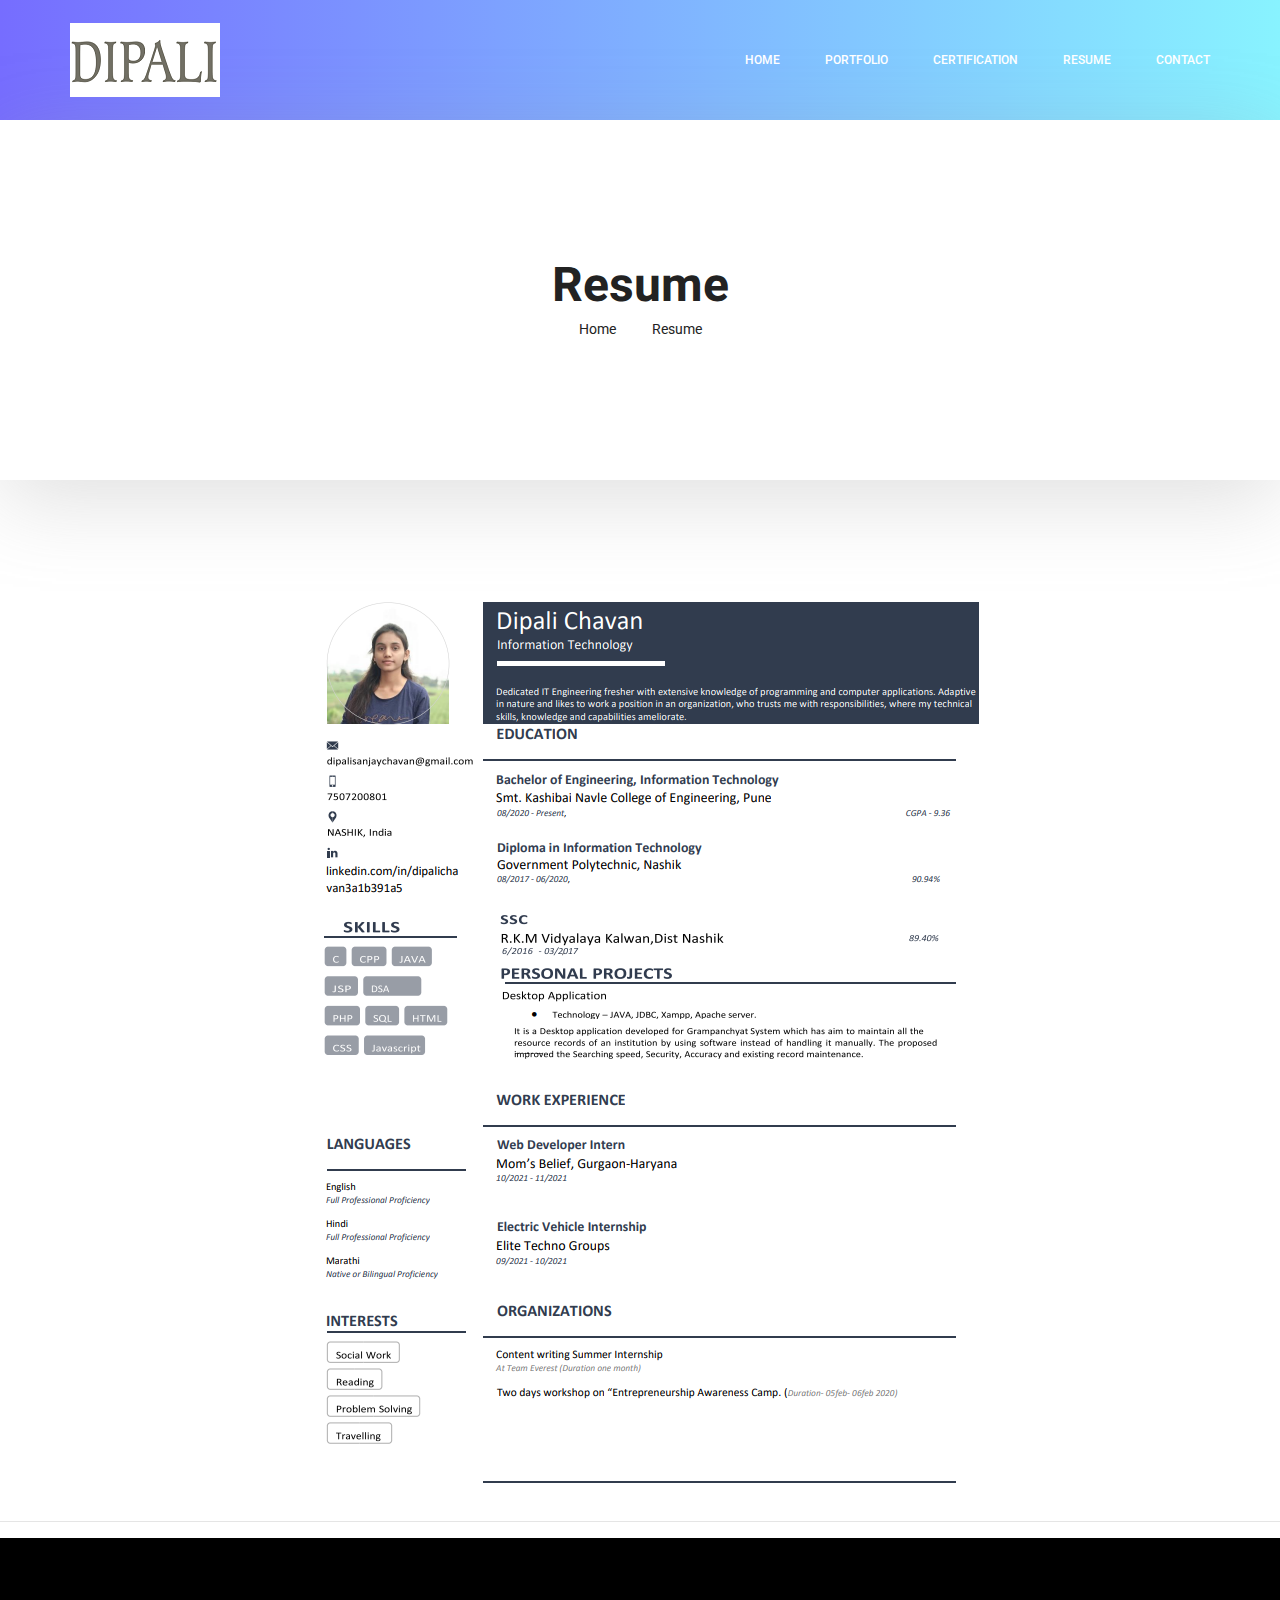
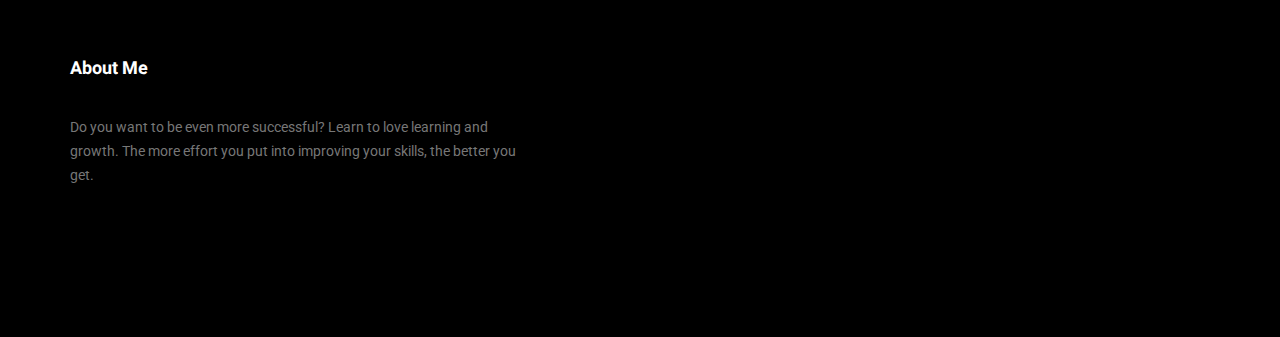
==== resume.html @ 12c566f1 "my personal website" ====
<!doctype html>
<html lang="en">
    <head>
        <!-- Required meta tags -->
        <meta charset="utf-8">
        <meta name="viewport" content="width=device-width, initial-scale=1, shrink-to-fit=no">
		<link rel="icon" href="img/logo1.png" type="image/png">
        <title>Hey, I'm Dipali</title>
        <!-- Bootstrap CSS -->
        <link rel="stylesheet" href="css/bootstrap.css">
        <link rel="stylesheet" href="vendors/linericon/style.css">
        <link rel="stylesheet" href="css/font-awesome.min.css">
        <link rel="stylesheet" href="vendors/owl-carousel/owl.carousel.min.css">
        <link rel="stylesheet" href="vendors/lightbox/simpleLightbox.css">
        <link rel="stylesheet" href="vendors/nice-select/css/nice-select.css">
        <link rel="stylesheet" href="vendors/animate-css/animate.css">
        <link rel="stylesheet" href="vendors/popup/magnific-popup.css">
        <link rel="stylesheet" href="vendors/flaticon/flaticon.css">
        <!-- main css -->
        <link rel="stylesheet" href="css/style.css">
        <link rel="stylesheet" href="css/responsive.css">
    </head>
    <body>
        
        <!--================Header Menu Area =================-->
        <header class="header_area">
            <div class="main_menu">
            	<nav class="navbar navbar-expand-lg navbar-light">
					<div class="container box_1620">
						<!-- Brand and toggle get grouped for better mobile display -->
						<a class="navbar-brand logo_h" href="index.html"><img src="img/logo1.png" alt=""></a>
						<button class="navbar-toggler" type="button" data-toggle="collapse" data-target="#navbarSupportedContent" aria-controls="navbarSupportedContent" aria-expanded="false" aria-label="Toggle navigation">
							<span class="icon-bar"></span>
							<span class="icon-bar"></span>
							<span class="icon-bar"></span>
						</button>
						<!-- Collect the nav links, forms, and other content for toggling -->
						<div class="collapse navbar-collapse offset" id="navbarSupportedContent">
							<ul class="nav navbar-nav menu_nav ml-auto">
								<li class="nav-item active"><a class="nav-link" href="index.html">Home</a></li> 
								<!-- <li class="nav-item"><a class="nav-link" href="about-us.html">About</a></li> 
								<li class="nav-item"><a class="nav-link" href="services.html">Services</a></li>  -->
								<li class="nav-item"><a class="nav-link" href="portfolio.html">Portfolio</a></li> 
								<li class="nav-item"><a class="nav-link" href="services.html">Certification</a></li>
								<li class="nav-item"><a class="nav-link" href="resume.html">Resume</a></li>
								<li class="nav-item"><a class="nav-link" href="contact.html">Contact</a></li>
							</ul>
						</div> 
					</div>
            	</nav>
            </div>
        </header>
        <!--================Header Menu Area =================-->
        
        <!--================Home Banner Area =================-->
        <section class="banner_area">
            <div class="box_1620">
				<div class="banner_inner d-flex align-items-center">
					<div class="container">
						<div class="banner_content text-center">
							<h2>Resume</h2>
							<div class="page_link">
								<a href="index.html">Home</a>
								<a href="services.html">Resume</a>
							</div>
						</div>
					</div>
				</div>
            </div>
          
            <br>
            <br>
        </section>

<center>

	<br>
	<br>
	                        
								<img src="img/z.png" alt=""><hr>
						</center>
						
        <!--================End Home Banner Area =================-->
        
        <!--================Feature Area =================-->
        
        
                <!--================Footer Area =================-->
				<footer class="footer_area p_120">
					<div class="container">
						<div class="row footer_inner">
							<div class="col-lg-5 col-sm-6">
								<aside class="f_widget ab_widget">
									<div class="f_title">
										<h3>About Me</h3>
									</div>
									<p>Do you want to be even more successful? Learn to love learning and growth. The more effort you put into improving your skills, the better you get.</p>
									
								</aside>
							</div>
							<div class="col-lg-5 col-sm-6">
								<!-- <aside class="f_widget news_widget">
									<div class="f_title">
										<h3>Newsletter</h3>
									</div>
									<p>Stay updated with our latest trends</p>
									<div id="mc_embed_signup">
										<form target="_blank" action="https://spondonit.us12.list-manage.com/subscribe/post?u=1462626880ade1ac87bd9c93a&amp;id=92a4423d01" method="get" class="subscribe_form relative">
											<div class="input-group d-flex flex-row">
												<input name="EMAIL" placeholder="Enter email address" onfocus="this.placeholder = ''" onblur="this.placeholder = 'Email Address '" required="" type="email">
												<button class="btn sub-btn"><span class="lnr lnr-arrow-right"></span></button>		
											</div>				
											<div class="mt-10 info"></div>
										</form>
									</div>
								</aside> -->
							</div>
							<div class="col-lg-2">
							</div>
								
						</div>
					</div>
				</div>
		
				</footer>
				<!--================End Footer Area =================-->
        
        
        
        
        <!-- Optional JavaScript -->
        <!-- jQuery first, then Popper.js, then Bootstrap JS -->
        <script src="js/jquery-3.3.1.min.js"></script>
        <script src="js/popper.js"></script>
        <script src="js/bootstrap.min.js"></script>
        <script src="js/stellar.js"></script>
        <script src="vendors/lightbox/simpleLightbox.min.js"></script>
        <script src="vendors/nice-select/js/jquery.nice-select.min.js"></script>
        <script src="vendors/isotope/imagesloaded.pkgd.min.js"></script>
        <script src="vendors/isotope/isotope.pkgd.min.js"></script>
        <script src="vendors/owl-carousel/owl.carousel.min.js"></script>
        <script src="vendors/popup/jquery.magnific-popup.min.js"></script>
        <script src="js/jquery.ajaxchimp.min.js"></script>
        <script src="vendors/counter-up/jquery.waypoints.min.js"></script>
        <script src="vendors/counter-up/jquery.counterup.min.js"></script>
        <script src="js/mail-script.js"></script>
        <script src="js/theme.js"></script>
    </body>
</html>
---- vendors/linericon/style.css ----
@font-face {
	font-family: 'Linearicons-Free';
	src:url('fonts/Linearicons-Free.eot?w118d');
	src:url('fonts/Linearicons-Free.eot?#iefixw118d') format('embedded-opentype'),
		url('fonts/Linearicons-Free.woff2?w118d') format('woff2'),
		url('fonts/Linearicons-Free.woff?w118d') format('woff'),
		url('fonts/Linearicons-Free.ttf?w118d') format('truetype'),
		url('fonts/Linearicons-Free.svg?w118d#Linearicons-Free') format('svg');
	font-weight: normal;
	font-style: normal;
}

.lnr {
	font-family: 'Linearicons-Free';
	speak: none;
	font-style: normal;
	font-weight: normal;
	font-variant: normal;
	text-transform: none;
	line-height: 1;

	/* Better Font Rendering =========== */
	-webkit-font-smoothing: antialiased;
	-moz-osx-font-smoothing: grayscale;
}

.lnr-home:before {
	content: "\e800";
}
.lnr-apartment:before {
	content: "\e801";
}
.lnr-pencil:before {
	content: "\e802";
}
.lnr-magic-wand:before {
	content: "\e803";
}
.lnr-drop:before {
	content: "\e804";
}
.lnr-lighter:before {
	content: "\e805";
}
.lnr-poop:before {
	content: "\e806";
}
.lnr-sun:before {
	content: "\e807";
}
.lnr-moon:before {
	content: "\e808";
}
.lnr-cloud:before {
	content: "\e809";
}
.lnr-cloud-upload:before {
	content: "\e80a";
}
.lnr-cloud-download:before {
	content: "\e80b";
}
.lnr-cloud-sync:before {
	content: "\e80c";
}
.lnr-cloud-check:before {
	content: "\e80d";
}
.lnr-database:before {
	content: "\e80e";
}
.lnr-lock:before {
	content: "\e80f";
}
.lnr-cog:before {
	content: "\e810";
}
.lnr-trash:before {
	content: "\e811";
}
.lnr-dice:before {
	content: "\e812";
}
.lnr-heart:before {
	content: "\e813";
}
.lnr-star:before {
	content: "\e814";
}
.lnr-star-half:before {
	content: "\e815";
}
.lnr-star-empty:before {
	content: "\e816";
}
.lnr-flag:before {
	content: "\e817";
}
.lnr-envelope:before {
	content: "\e818";
}
.lnr-paperclip:before {
	content: "\e819";
}
.lnr-inbox:before {
	content: "\e81a";
}
.lnr-eye:before {
	content: "\e81b";
}
.lnr-printer:before {
	content: "\e81c";
}
.lnr-file-empty:before {
	content: "\e81d";
}
.lnr-file-add:before {
	content: "\e81e";
}
.lnr-enter:before {
	content: "\e81f";
}
.lnr-exit:before {
	content: "\e820";
}
.lnr-graduation-hat:before {
	content: "\e821";
}
.lnr-license:before {
	content: "\e822";
}
.lnr-music-note:before {
	content: "\e823";
}
.lnr-film-play:before {
	content: "\e824";
}
.lnr-camera-video:before {
	content: "\e825";
}
.lnr-camera:before {
	content: "\e826";
}
.lnr-picture:before {
	content: "\e827";
}
.lnr-book:before {
	content: "\e828";
}
.lnr-bookmark:before {
	content: "\e829";
}
.lnr-user:before {
	content: "\e82a";
}
.lnr-users:before {
	content: "\e82b";
}
.lnr-shirt:before {
	content: "\e82c";
}
.lnr-store:before {
	content: "\e82d";
}
.lnr-cart:before {
	content: "\e82e";
}
.lnr-tag:before {
	content: "\e82f";
}
.lnr-phone-handset:before {
	content: "\e830";
}
.lnr-phone:before {
	content: "\e831";
}
.lnr-pushpin:before {
	content: "\e832";
}
.lnr-map-marker:before {
	content: "\e833";
}
.lnr-map:before {
	content: "\e834";
}
.lnr-location:before {
	content: "\e835";
}
.lnr-calendar-full:before {
	content: "\e836";
}
.lnr-keyboard:before {
	content: "\e837";
}
.lnr-spell-check:before {
	content: "\e838";
}
.lnr-screen:before {
	content: "\e839";
}
.lnr-smartphone:before {
	content: "\e83a";
}
.lnr-tablet:before {
	content: "\e83b";
}
.lnr-laptop:before {
	content: "\e83c";
}
.lnr-laptop-phone:before {
	content: "\e83d";
}
.lnr-power-switch:before {
	content: "\e83e";
}
.lnr-bubble:before {
	content: "\e83f";
}
.lnr-heart-pulse:before {
	content: "\e840";
}
.lnr-construction:before {
	content: "\e841";
}
.lnr-pie-chart:before {
	content: "\e842";
}
.lnr-chart-bars:before {
	content: "\e843";
}
.lnr-gift:before {
	content: "\e844";
}
.lnr-diamond:before {
	content: "\e845";
}
.lnr-linearicons:before {
	content: "\e846";
}
.lnr-dinner:before {
	content: "\e847";
}
.lnr-coffee-cup:before {
	content: "\e848";
}
.lnr-leaf:before {
	content: "\e849";
}
.lnr-paw:before {
	content: "\e84a";
}
.lnr-rocket:before {
	content: "\e84b";
}
.lnr-briefcase:before {
	content: "\e84c";
}
.lnr-bus:before {
	content: "\e84d";
}
.lnr-car:before {
	content: "\e84e";
}
.lnr-train:before {
	content: "\e84f";
}
.lnr-bicycle:before {
	content: "\e850";
}
.lnr-wheelchair:before {
	content: "\e851";
}
.lnr-select:before {
	content: "\e852";
}
.lnr-earth:before {
	content: "\e853";
}
.lnr-smile:before {
	content: "\e854";
}
.lnr-sad:before {
	content: "\e855";
}
.lnr-neutral:before {
	content: "\e856";
}
.lnr-mustache:before {
	content: "\e857";
}
.lnr-alarm:before {
	content: "\e858";
}
.lnr-bullhorn:before {
	content: "\e859";
}
.lnr-volume-high:before {
	content: "\e85a";
}
.lnr-volume-medium:before {
	content: "\e85b";
}
.lnr-volume-low:before {
	content: "\e85c";
}
.lnr-volume:before {
	content: "\e85d";
}
.lnr-mic:before {
	content: "\e85e";
}
.lnr-hourglass:before {
	content: "\e85f";
}
.lnr-undo:before {
	content: "\e860";
}
.lnr-redo:before {
	content: "\e861";
}
.lnr-sync:before {
	content: "\e862";
}
.lnr-history:before {
	content: "\e863";
}
.lnr-clock:before {
	content: "\e864";
}
.lnr-download:before {
	content: "\e865";
}
.lnr-upload:before {
	content: "\e866";
}
.lnr-enter-down:before {
	content: "\e867";
}
.lnr-exit-up:before {
	content: "\e868";
}
.lnr-bug:before {
	content: "\e869";
}
.lnr-code:before {
	content: "\e86a";
}
.lnr-link:before {
	content: "\e86b";
}
.lnr-unlink:before {
	content: "\e86c";
}
.lnr-thumbs-up:before {
	content: "\e86d";
}
.lnr-thumbs-down:before {
	content: "\e86e";
}
.lnr-magnifier:before {
	content: "\e86f";
}
.lnr-cross:before {
	content: "\e870";
}
.lnr-menu:before {
	content: "\e871";
}
.lnr-list:before {
	content: "\e872";
}
.lnr-chevron-up:before {
	content: "\e873";
}
.lnr-chevron-down:before {
	content: "\e874";
}
.lnr-chevron-left:before {
	content: "\e875";
}
.lnr-chevron-right:before {
	content: "\e876";
}
.lnr-arrow-up:before {
	content: "\e877";
}
.lnr-arrow-down:before {
	content: "\e878";
}
.lnr-arrow-left:before {
	content: "\e879";
}
.lnr-arrow-right:before {
	content: "\e87a";
}
.lnr-move:before {
	content: "\e87b";
}
.lnr-warning:before {
	content: "\e87c";
}
.lnr-question-circle:before {
	content: "\e87d";
}
.lnr-menu-circle:before {
	content: "\e87e";
}
.lnr-checkmark-circle:before {
	content: "\e87f";
}
.lnr-cross-circle:before {
	content: "\e880";
}
.lnr-plus-circle:before {
	content: "\e881";
}
.lnr-circle-minus:before {
	content: "\e882";
}
.lnr-arrow-up-circle:before {
	content: "\e883";
}
.lnr-arrow-down-circle:before {
	content: "\e884";
}
.lnr-arrow-left-circle:before {
	content: "\e885";
}
.lnr-arrow-right-circle:before {
	content: "\e886";
}
.lnr-chevron-up-circle:before {
	content: "\e887";
}
.lnr-chevron-down-circle:before {
	content: "\e888";
}
.lnr-chevron-left-circle:before {
	content: "\e889";
}
.lnr-chevron-right-circle:before {
	content: "\e88a";
}
.lnr-crop:before {
	content: "\e88b";
}
.lnr-frame-expand:before {
	content: "\e88c";
}
.lnr-frame-contract:before {
	content: "\e88d";
}
.lnr-layers:before {
	content: "\e88e";
}
.lnr-funnel:before {
	content: "\e88f";
}
.lnr-text-format:before {
	content: "\e890";
}
.lnr-text-format-remove:before {
	content: "\e891";
}
.lnr-text-size:before {
	content: "\e892";
}
.lnr-bold:before {
	content: "\e893";
}
.lnr-italic:before {
	content: "\e894";
}
.lnr-underline:before {
	content: "\e895";
}
.lnr-strikethrough:before {
	content: "\e896";
}
.lnr-highlight:before {
	content: "\e897";
}
.lnr-text-align-left:before {
	content: "\e898";
}
.lnr-text-align-center:before {
	content: "\e899";
}
.lnr-text-align-right:before {
	content: "\e89a";
}
.lnr-text-align-justify:before {
	content: "\e89b";
}
.lnr-line-spacing:before {
	content: "\e89c";
}
.lnr-indent-increase:before {
	content: "\e89d";
}
.lnr-indent-decrease:before {
	content: "\e89e";
}
.lnr-pilcrow:before {
	content: "\e89f";
}
.lnr-direction-ltr:before {
	content: "\e8a0";
}
.lnr-direction-rtl:before {
	content: "\e8a1";
}
.lnr-page-break:before {
	content: "\e8a2";
}
.lnr-sort-alpha-asc:before {
	content: "\e8a3";
}
.lnr-sort-amount-asc:before {
	content: "\e8a4";
}
.lnr-hand:before {
	content: "\e8a5";
}
.lnr-pointer-up:before {
	content: "\e8a6";
}
.lnr-pointer-right:before {
	content: "\e8a7";
}
.lnr-pointer-down:before {
	content: "\e8a8";
}
.lnr-pointer-left:before {
	content: "\e8a9";
}
---- vendors/lightbox/simpleLightbox.css ----
.slbOverlay, .slbWrapOuter, .slbWrap {
  position: fixed;
  top: 0;
  right: 0;
  bottom: 0;
  left: 0;
}

.slbOverlay {
  overflow: hidden;
  z-index: 2000;
  background-color: #000;
  opacity: 0.7;
  filter: alpha(opacity=70);
  -webkit-animation: slbOverlay 0.5s;
  -moz-animation: slbOverlay 0.5s;
  animation: slbOverlay 0.5s;
}

.slbWrapOuter {
  overflow-x: hidden;
  overflow-y: auto;
  z-index: 2010;
}

.slbWrap {
  position: absolute;
  text-align: center;
}

.slbWrap:before {
  content: "";
  display: inline-block;
  height: 100%;
  vertical-align: middle;
}

.slbContentOuter {
  display: inline-block;
  vertical-align: middle;
  margin: 0px auto;
  padding: 0 1em;
  box-sizing: border-box;
  z-index: 2020;
  text-align: left;
  max-width: 100%;
}

.slbContentEl .slbContentOuter {
  padding: 5em 1em;
}

.slbContent {
  position: relative;
}

.slbContentEl .slbContent {
  -webkit-animation: slbEnter 0.3s;
  -moz-animation: slbEnter 0.3s;
  animation: slbEnter 0.3s;
  background-color: #fff;
  box-shadow: 0 0.2em 1em rgba(0, 0, 0, 0.4);
}

.slbImageWrap {
  -webkit-animation: slbEnter 0.3s;
  -moz-animation: slbEnter 0.3s;
  animation: slbEnter 0.3s;
  position: relative;
}

.slbImageWrap:after {
  content: "";
  position: absolute;
  left: 0;
  right: 0;
  top: 5em;
  bottom: 5em;
  display: block;
  z-index: -1;
  box-shadow: 0 0.2em 1em rgba(0, 0, 0, 0.6);
  background-color: #FFF;
}

.slbImage {
  width: auto;
  max-width: 100%;
  height: auto;
  display: block;
  line-height: 0;
  box-sizing: border-box;
  padding: 5em 0;
  margin: 0 auto;
}

.slbCaption {
  display: inline-block;
  max-width: 100%;
  overflow: hidden;
  text-overflow: ellipsis;
  white-space: nowrap;
  word-wrap: normal;
  font-size: 1.4em;
  position: absolute;
  left: 0;
  right: 0;
  bottom: 0;
  padding: 0.71429em 0;
  color: #fff;
  color: rgba(255, 255, 255, 0.7);
  text-align: center;
}

.slbCloseBtn, .slbArrow {
  margin: 0;
  padding: 0;
  border: 0;
  cursor: pointer;
  background: none;
}

.slbCloseBtn::-moz-focus-inner, .slbArrow::-moz-focus-inner {
  padding: 0;
  border: 0;
}

.slbCloseBtn:hover, .slbArrow:hover {
  opacity: 0.5;
}

.slbCloseBtn:active, .slbArrow:active {
  opacity: 0.8;
}

.slbCloseBtn {
  -webkit-animation: slbEnter 0.3s;
  -moz-animation: slbEnter 0.3s;
  animation: slbEnter 0.3s;
  font-size: 3em;
  width: 1.66667em;
  height: 1.66667em;
  line-height: 1.66667em;
  position: absolute;
  right: -0.33333em;
  top: 0;
  color: #fff;
  color: rgba(255, 255, 255, 0.7);
  text-align: center;
    outline: none;
    box-shadow: none;
}

.slbLoading .slbCloseBtn {
  display: none;
}

.slbLoadingText {
  font-size: 1.4em;
  color: #fff;
  color: rgba(255, 255, 255, 0.9);
}

.slbArrows {
  position: fixed;
  top: 50%;
  left: 0;
  right: 0;
}

.slbLoading .slbArrows {
  display: none;
}

.slbArrow {
  position: absolute;
  top: 50%;
  margin-top: -5em;
  width: 5em;
  height: 10em;
  opacity: 0.7;
  text-indent: -999em;
  overflow: hidden;
    outline: none;
    box-shadow: none;
}

.slbArrow:before {
  content: "";
  position: absolute;
  top: 50%;
  left: 50%;
  margin: -0.8em 0 0 -0.8em;
  border: 0.8em solid transparent;
}

.slbArrow.next {
  right: 0;
}

.slbArrow.next:before {
  border-left-color: #fff;
}

.slbArrow.prev {
  left: 0;
}

.slbArrow.prev:before {
  border-right-color: #fff;
}

.slbIframeCont {
  width: 80em;
  height: 0;
  overflow: hidden;
  padding-top: 56.25%;
  margin: 5em 0;
}

.slbIframe {
  position: absolute;
  top: 0;
  left: 0;
  width: 100%;
  height: 100%;
  box-shadow: 0 0.2em 1em rgba(0, 0, 0, 0.6);
  background: #000;
}

@-webkit-keyframes slbOverlay {
  from {
    opacity: 0;
  }
  to {
    opacity: 0.7;
  }
}

@-moz-keyframes slbOverlay {
  from {
    opacity: 0;
  }
  to {
    opacity: 0.7;
  }
}

@keyframes slbOverlay {
  from {
    opacity: 0;
  }
  to {
    opacity: 0.7;
  }
}

@-webkit-keyframes slbEnter {
  from {
    opacity: 0;
    -webkit-transform: translate3d(0, -1em, 0);
  }
  to {
    opacity: 1;
    -webkit-transform: translate3d(0, 0, 0);
  }
}

@-moz-keyframes slbEnter {
  from {
    opacity: 0;
    -moz-transform: translate3d(0, -1em, 0);
  }
  to {
    opacity: 1;
    -moz-transform: translate3d(0, 0, 0);
  }
}

@keyframes slbEnter {
  from {
    opacity: 0;
    -webkit-transform: translate3d(0, -1em, 0);
    -moz-transform: translate3d(0, -1em, 0);
    -ms-transform: translate3d(0, -1em, 0);
    -o-transform: translate3d(0, -1em, 0);
    transform: translate3d(0, -1em, 0);
  }
  to {
    opacity: 1;
    -webkit-transform: translate3d(0, 0, 0);
    -moz-transform: translate3d(0, 0, 0);
    -ms-transform: translate3d(0, 0, 0);
    -o-transform: translate3d(0, 0, 0);
    transform: translate3d(0, 0, 0);
  }
}
---- vendors/nice-select/css/nice-select.css ----
.nice-select {
  -webkit-tap-highlight-color: transparent;
  background-color: #fff;
  border-radius: 5px;
  border: solid 1px #e8e8e8;
  box-sizing: border-box;
  clear: both;
  cursor: pointer;
  display: block;
  float: left;
  font-family: inherit;
  font-size: 14px;
  font-weight: normal;
  height: 42px;
  line-height: 40px;
  outline: none;
  padding-left: 18px;
  padding-right: 30px;
  position: relative;
  text-align: left !important;
  -webkit-transition: all 0.2s ease-in-out;
  transition: all 0.2s ease-in-out;
  -webkit-user-select: none;
     -moz-user-select: none;
      -ms-user-select: none;
          user-select: none;
  white-space: nowrap;
  width: auto; }
  .nice-select:hover {
    border-color: #dbdbdb; }
  .nice-select:active, .nice-select.open, .nice-select:focus {
    border-color: #999; }
  .nice-select:after {
    border-bottom: 2px solid #999;
    border-right: 2px solid #999;
    content: '';
    display: block;
    height: 5px;
    margin-top: -4px;
    pointer-events: none;
    position: absolute;
    right: 12px;
    top: 50%;
    -webkit-transform-origin: 66% 66%;
        -ms-transform-origin: 66% 66%;
            transform-origin: 66% 66%;
    -webkit-transform: rotate(45deg);
        -ms-transform: rotate(45deg);
            transform: rotate(45deg);
    -webkit-transition: all 0.15s ease-in-out;
    transition: all 0.15s ease-in-out;
    width: 5px; }
  .nice-select.open:after {
    -webkit-transform: rotate(-135deg);
        -ms-transform: rotate(-135deg);
            transform: rotate(-135deg); }
  .nice-select.open .list {
    opacity: 1;
    pointer-events: auto;
    -webkit-transform: scale(1) translateY(0);
        -ms-transform: scale(1) translateY(0);
            transform: scale(1) translateY(0); }
  .nice-select.disabled {
    border-color: #ededed;
    color: #999;
    pointer-events: none; }
    .nice-select.disabled:after {
      border-color: #cccccc; }
  .nice-select.wide {
    width: 100%; }
    .nice-select.wide .list {
      left: 0 !important;
      right: 0 !important; }
  .nice-select.right {
    float: right; }
    .nice-select.right .list {
      left: auto;
      right: 0; }
  .nice-select.small {
    font-size: 12px;
    height: 36px;
    line-height: 34px; }
    .nice-select.small:after {
      height: 4px;
      width: 4px; }
    .nice-select.small .option {
      line-height: 34px;
      min-height: 34px; }
  .nice-select .list {
    background-color: #fff;
    border-radius: 5px;
    box-shadow: 0 0 0 1px rgba(68, 68, 68, 0.11);
    box-sizing: border-box;
    margin-top: 4px;
    opacity: 0;
    overflow: hidden;
    padding: 0;
    pointer-events: none;
    position: absolute;
    top: 100%;
    left: 0;
    -webkit-transform-origin: 50% 0;
        -ms-transform-origin: 50% 0;
            transform-origin: 50% 0;
    -webkit-transform: scale(0.75) translateY(-21px);
        -ms-transform: scale(0.75) translateY(-21px);
            transform: scale(0.75) translateY(-21px);
    -webkit-transition: all 0.2s cubic-bezier(0.5, 0, 0, 1.25), opacity 0.15s ease-out;
    transition: all 0.2s cubic-bezier(0.5, 0, 0, 1.25), opacity 0.15s ease-out;
    z-index: 9; }
    .nice-select .list:hover .option:not(:hover) {
      background-color: transparent !important; }
  .nice-select .option {
    cursor: pointer;
    font-weight: 400;
    line-height: 40px;
    list-style: none;
    min-height: 40px;
    outline: none;
    padding-left: 18px;
    padding-right: 29px;
    text-align: left;
    -webkit-transition: all 0.2s;
    transition: all 0.2s; }
    .nice-select .option:hover, .nice-select .option.focus, .nice-select .option.selected.focus {
      background-color: #f6f6f6; }
    .nice-select .option.selected {
      font-weight: bold; }
    .nice-select .option.disabled {
      background-color: transparent;
      color: #999;
      cursor: default; }

.no-csspointerevents .nice-select .list {
  display: none; }

.no-csspointerevents .nice-select.open .list {
  display: block; }
---- vendors/flaticon/flaticon.css ----
/*
  	Flaticon icon font: Flaticon
  	Creation date: 26/06/2018 17:19
  	*/

@font-face {
  font-family: "Flaticon";
  src: url("./Flaticon.eot");
  src: url("./Flaticon.eot?#iefix") format("embedded-opentype"),
       url("./Flaticon.woff") format("woff"),
       url("./Flaticon.ttf") format("truetype"),
       url("./Flaticon.svg#Flaticon") format("svg");
  font-weight: normal;
  font-style: normal;
}

@media screen and (-webkit-min-device-pixel-ratio:0) {
  @font-face {
    font-family: "Flaticon";
    src: url("./Flaticon.svg#Flaticon") format("svg");
  }
}

[class^="flaticon-"]:before, [class*=" flaticon-"]:before,
[class^="flaticon-"]:after, [class*=" flaticon-"]:after {   
  font-family: Flaticon;
        font-size: 20px;
font-style: normal;
margin-left: 20px;
}

.flaticon-skyline:before { content: "\f100"; }
.flaticon-sketch:before { content: "\f101"; }
.flaticon-city:before { content: "\f102"; }
---- css/style.css ----
/*----------------------------------------------------
@File: Default Styles
@Author: Rocky Ahmed
@URL: http://wethemez.com
Author E-mail: rockybd1995@gmail.com

This file contains the styling for the actual theme, this
is the file you need to edit to change the look of the
theme.
---------------------------------------------------- */
/*=====================================================================
@Template Name: Builder Construction 
@Author: Rocky Ahmed
@Developed By: Rocky Ahmed
@Developer URL: http://rocky.wethemez.com
Author E-mail: rockybd1995@gmail.com

@Default Styles

Table of Content:
01/ Variables
02/ predefin
03/ header
04/ button
05/ banner
06/ breadcrumb
07/ about
08/ team
09/ project 
10/ price 
11/ team 
12/ blog 
13/ video  
14/ features  
15/ career  
16/ contact 
17/ footer

=====================================================================*/
/*----------------------------------------------------*/
/*font Variables*/
/*Color Variables*/
/*=================== fonts ====================*/
@import url("https://fonts.googleapis.com/css?family=Heebo:300,400,700,900|Roboto:300,400,500,700");
/*---------------------------------------------------- */
/*----------------------------------------------------*/
.list {
  list-style: none;
  margin: 0px;
  padding: 0px; }

a {
  text-decoration: none;
  transition: all 0.3s ease-in-out; }
  a:hover, a:focus {
    text-decoration: none;
    outline: none; }

.row.m0 {
  margin: 0px; }

body {
  line-height: 26px;
  font-size: 16px;
  font-family: "Roboto", sans-serif;
  font-weight: normal;
  color: #777777; }

h1, h2, h3, h4, h5, h6 {
  font-family: "Heebo", sans-serif;
  font-weight: bold; }

button:focus {
  outline: none;
  box-shadow: none; }

.p0 {
  padding-left: 0px;
  padding-right: 0px; }

.p_120 {
  padding-top: 120px;
  padding-bottom: 120px; }

.p_100 {
  padding-top: 100px;
  padding-bottom: 100px; }

.pad_top {
  padding-top: 120px; }

.pad_bt {
  padding-bottom: 120px; }

.mt-25 {
  margin-top: 25px; }

@media (min-width: 1200px) {
  .container {
    max-width: 1170px; } }

@media (min-width: 1620px) {
  .box_1620 {
    max-width: 1620px;
    margin: auto;
    width: 100%;
    padding-left: 0px;
    padding-right: 0px; } }
/* Main Title Area css
============================================================================================ */
.main_title {
  text-align: center;
  max-width: 670px;
  margin: 0px auto 75px; }
  .main_title h2 {
    font-family: "Heebo", sans-serif;
    font-size: 36px;
    color: #222222;
    margin-bottom: 15px;
    text-transform: uppercase; }
  .main_title p {
    font-size: 16px;
    font-family: "Roboto", sans-serif;
    font-weight: normal;
    line-height: 26px;
    color: #777777;
    margin-bottom: 0px; }

/* End Main Title Area css
============================================================================================ */
/*---------------------------------------------------- */
/*----------------------------------------------------*/
.header_area {
  position: absolute;
  width: 100%;
  top: 0;
  left: 0;
  z-index: 99;
  transition: background 0.4s, all 0.3s linear; }
  .header_area .navbar {
    background: transparent;
    padding: 0px;
    border: 0px;
    border-radius: 0px; }
    .header_area .navbar .nav .nav-item {
      margin-right: 45px; }
      .header_area .navbar .nav .nav-item .nav-link {
        font: 500 12px/120px "Roboto", sans-serif;
        text-transform: uppercase;
        color: #fff;
        padding: 0px;
        display: inline-block; }
        .header_area .navbar .nav .nav-item .nav-link:after {
          display: none; }
      .header_area .navbar .nav .nav-item:hover .nav-link, .header_area .navbar .nav .nav-item.active .nav-link {
        color: #fff; }
      .header_area .navbar .nav .nav-item.submenu {
        position: relative; }
        .header_area .navbar .nav .nav-item.submenu ul {
          border: none;
          padding: 0px;
          border-radius: 0px;
          box-shadow: none;
          margin: 0px;
          background: #fff;
          box-shadow: 0px 3px 16px 0px rgba(0, 0, 0, 0.1); }
          @media (min-width: 992px) {
            .header_area .navbar .nav .nav-item.submenu ul {
              position: absolute;
              top: 120%;
              left: 0px;
              min-width: 200px;
              text-align: left;
              opacity: 0;
              transition: all 300ms ease-in;
              visibility: hidden;
              display: block;
              border: none;
              padding: 0px;
              border-radius: 0px; } }
          .header_area .navbar .nav .nav-item.submenu ul:before {
            content: "";
            width: 0;
            height: 0;
            border-style: solid;
            border-width: 10px 10px 0 10px;
            border-color: #eeeeee transparent transparent transparent;
            position: absolute;
            right: 24px;
            top: 45px;
            z-index: 3;
            opacity: 0;
            transition: all 400ms linear; }
          .header_area .navbar .nav .nav-item.submenu ul .nav-item {
            display: block;
            float: none;
            margin-right: 0px;
            border-bottom: 1px solid #ededed;
            margin-left: 0px;
            transition: all 0.4s linear; }
            .header_area .navbar .nav .nav-item.submenu ul .nav-item .nav-link {
              line-height: 45px;
              color: #222222;
              padding: 0px 30px;
              transition: all 150ms linear;
              display: block;
              margin-right: 0px; }
            .header_area .navbar .nav .nav-item.submenu ul .nav-item:last-child {
              border-bottom: none; }
            .header_area .navbar .nav .nav-item.submenu ul .nav-item:hover .nav-link {
              background: #766dff;
              color: #fff; }
        @media (min-width: 992px) {
          .header_area .navbar .nav .nav-item.submenu:hover ul {
            visibility: visible;
            opacity: 1;
            top: 100%; } }
        .header_area .navbar .nav .nav-item.submenu:hover ul .nav-item {
          margin-top: 0px; }
      .header_area .navbar .nav .nav-item:last-child {
        margin-right: 0px; }
    .header_area .navbar .search {
      font-size: 12px;
      line-height: 60px;
      display: inline-block;
      color: #222222;
      margin-left: 80px; }
      .header_area .navbar .search i {
        font-weight: 600; }
  .header_area.navbar_fixed .main_menu {
    position: fixed;
    width: 100%;
    top: -70px;
    left: 0;
    right: 0;
    background: #000;
    transform: translateY(70px);
    transition: transform 500ms ease, background 500ms ease;
    -webkit-transition: transform 500ms ease, background 500ms ease;
    box-shadow: 0px 3px 16px 0px rgba(0, 0, 0, 0.1); }
    .header_area.navbar_fixed .main_menu .navbar .nav .nav-item .nav-link {
      line-height: 70px; }

.top_menu {
  background: #f9f9ff; }
  .top_menu .header_social li {
    display: inline-block;
    margin-right: 15px; }
    .top_menu .header_social li a {
      font-size: 14px;
      color: #777777;
      display: inline-block;
      line-height: 42px;
      transition: all 300ms linear 0s; }
    .top_menu .header_social li:last-child {
      margin-right: 0px; }
    .top_menu .header_social li:hover a {
      color: #766dff; }
  .top_menu .dn_btn {
    line-height: 42px;
    display: inline-block;
    font-size: 12px;
    margin-right: 30px;
    font-family: "Roboto", sans-serif;
    font-weight: normal;
    color: #777777;
    transition: all 300ms linear 0s; }
    .top_menu .dn_btn:hover {
      color: #766dff; }
    .top_menu .dn_btn:last-child {
      margin-right: 0px; }
  .top_menu .lan_pack {
    height: 30px;
    border: 1px solid #eeeeee;
    border-radius: 3px;
    line-height: 28px;
    font-size: 12px;
    font-family: "Roboto", sans-serif;
    font-weight: 500;
    padding-left: 19px;
    padding-right: 36px;
    color: #777777;
    background: #f9f9ff;
    margin-right: 5px;
    margin-top: 8px; }
    .top_menu .lan_pack .current {
      color: #777777; }
    .top_menu .lan_pack:after {
      content: "\f0d7";
      border: none !important;
      font: normal normal normal 12px/1 FontAwesome;
      transform: rotate(0deg);
      height: auto;
      margin-top: -6px;
      right: 20px; }

/*---------------------------------------------------- */
/*----------------------------------------------------*/
/* Home Banner Area css
============================================================================================ */
.home_banner_area {
  position: relative;
  z-index: 1;
  background-image: -moz-linear-gradient(0deg, #766dff 0%, #88f3ff 100%);
  background-image: -webkit-linear-gradient(0deg, #766dff 0%, #88f3ff 100%);
  background-image: -ms-linear-gradient(0deg, #766dff 0%, #88f3ff 100%);
  margin-bottom: 200px; }
  .home_banner_area .box_1620 {
    min-height: 700px;
    border-radius: 12px;
    position: relative;
    bottom: -200px;
    background: #fff;
    padding: 30px;
    box-shadow: 0px 20px 80px 0px rgba(153, 153, 153, 0.3); }
  .home_banner_area .banner_inner {
    position: relative;
    width: 100%;
    min-height: 700px;
    display: flex; }
    .home_banner_area .banner_inner .banner_content {
      color: #222222;
      vertical-align: middle;
      align-self: center;
      text-align: left; }
      .home_banner_area .banner_inner .banner_content .media .d-flex {
        padding-right: 125px; }
      .home_banner_area .banner_inner .banner_content .media .media-body {
        vertical-align: middle;
        align-self: center; }

.blog_banner {
  min-height: 780px;
  position: relative;
  z-index: 1;
  overflow: hidden;
  margin-bottom: 0px; }
  .blog_banner .banner_inner {
    background: #04091e;
    position: relative;
    overflow: hidden;
    width: 100%;
    min-height: 780px;
    z-index: 1; }
    .blog_banner .banner_inner .overlay {
      background: url(../img/banner/banner-2.jpg) no-repeat scroll center center;
      opacity: .5;
      height: 125%;
      position: absolute;
      left: 0px;
      top: 0px;
      width: 100%;
      z-index: -1; }
    .blog_banner .banner_inner .blog_b_text {
      max-width: 700px;
      margin: auto;
      color: #fff; }
      .blog_banner .banner_inner .blog_b_text h2 {
        font-size: 60px;
        font-weight: bold;
        font-family: "Heebo", sans-serif;
        line-height: 66px;
        margin-bottom: 15px;
        text-transform: uppercase; }
      .blog_banner .banner_inner .blog_b_text p {
        font-size: 16px;
        margin-bottom: 35px; }
      .blog_banner .banner_inner .blog_b_text .white_bg_btn {
        line-height: 42px;
        padding: 0px 45px;
        border-radius: 5px; }

.banner_box {
  max-width: 1620px;
  margin: auto; }

.banner_area {
  position: relative;
  z-index: 1;
  min-height: 350px;
  background-image: -moz-linear-gradient(0deg, #766dff 0%, #88f3ff 100%);
  background-image: -webkit-linear-gradient(0deg, #766dff 0%, #88f3ff 100%);
  background-image: -ms-linear-gradient(0deg, #766dff 0%, #88f3ff 100%);
  margin-bottom: 120px; }
  .banner_area .box_1620 {
    background: #fff;
    min-height: 360px;
    border-radius: 12px;
    position: relative;
    bottom: -120px;
    box-shadow: 0px 20px 80px 0px rgba(153, 153, 153, 0.3); }
  .banner_area .banner_inner {
    position: relative;
    overflow: hidden;
    width: 100%;
    min-height: 360px;
    z-index: 1; }
    .banner_area .banner_inner .banner_content h2 {
      color: #222222;
      font-size: 48px;
      font-family: "Heebo", sans-serif;
      margin-bottom: 0px;
      font-weight: bold; }
    .banner_area .banner_inner .banner_content .page_link a {
      font-size: 14px;
      color: #222222;
      font-family: "Roboto", sans-serif;
      margin-right: 32px;
      position: relative; }
      .banner_area .banner_inner .banner_content .page_link a:before {
        content: "\e87a";
        font-family: 'Linearicons-Free';
        position: absolute;
        right: -25px;
        top: 50%;
        transform: translateY(-50%); }
      .banner_area .banner_inner .banner_content .page_link a:last-child {
        margin-right: 0px; }
        .banner_area .banner_inner .banner_content .page_link a:last-child:before {
          display: none; }
      .banner_area .banner_inner .banner_content .page_link a:hover {
        color: #766dff; }

/* End Home Banner Area css
============================================================================================ */
/*---------------------------------------------------- */
/*----------------------------------------------------*/
/* Latest Blog Area css
============================================================================================ */
.latest_blog_inner {
  margin-bottom: -30px; }

.l_blog_item {
  margin-bottom: 30px; }
  .l_blog_item .date {
    font-size: 13px;
    font-family: "Roboto", sans-serif;
    font-weight: normal;
    color: #777777;
    margin-top: 20px;
    display: block;
    margin-bottom: 15px; }
  .l_blog_item h4 {
    font-size: 18px;
    line-height: 24px;
    color: #222222;
    border-bottom: 1px solid #eeeeee;
    padding-bottom: 20px;
    margin-bottom: 20px;
    transition: all 300ms linear 0s; }
  .l_blog_item p {
    margin-bottom: 0px; }
  .l_blog_item:hover h4 {
    color: #766dff; }

/* End Latest Blog Area css
============================================================================================ */
/*================= latest_blog_area css =============*/
.single-recent-blog-post {
  margin-bottom: 30px; }
  .single-recent-blog-post .thumb {
    overflow: hidden; }
    .single-recent-blog-post .thumb img {
      transition: all 0.7s linear; }
  .single-recent-blog-post .details {
    padding-top: 30px; }
    .single-recent-blog-post .details .sec_h4 {
      line-height: 24px;
      padding: 10px 0px 13px;
      transition: all 0.3s linear; }
      .single-recent-blog-post .details .sec_h4:hover {
        color: #777777; }
  .single-recent-blog-post .date {
    font-size: 14px;
    line-height: 24px;
    font-weight: 400; }
  .single-recent-blog-post:hover img {
    transform: scale(1.23) rotate(10deg); }

.tags .tag_btn {
  font-size: 12px;
  font-weight: 500;
  line-height: 20px;
  border: 1px solid #eeeeee;
  display: inline-block;
  padding: 1px 18px;
  text-align: center;
  color: #222222; }
  .tags .tag_btn:before {
    background: #766dff; }
  .tags .tag_btn + .tag_btn {
    margin-left: 2px; }

/*========= blog_categorie_area css ===========*/
.blog_categorie_area {
  padding-top: 80px;
  padding-bottom: 80px; }

.categories_post {
  position: relative;
  text-align: center;
  cursor: pointer; }
  .categories_post img {
    max-width: 100%; }
  .categories_post .categories_details {
    position: absolute;
    top: 20px;
    left: 20px;
    right: 20px;
    bottom: 20px;
    background: rgba(34, 34, 34, 0.8);
    color: #fff;
    transition: all 0.3s linear;
    display: flex;
    align-items: center;
    justify-content: center; }
    .categories_post .categories_details h5 {
      margin-bottom: 0px;
      font-size: 18px;
      line-height: 26px;
      text-transform: uppercase;
      color: #fff;
      position: relative; }
    .categories_post .categories_details p {
      font-weight: 300;
      font-size: 14px;
      line-height: 26px;
      margin-bottom: 0px; }
    .categories_post .categories_details .border_line {
      margin: 10px 0px;
      background: #fff;
      width: 100%;
      height: 1px; }
  .categories_post:hover .categories_details {
    background-image: -moz-linear-gradient(0deg, #766dff 0%, #88f3ff 100%);
    background-image: -webkit-linear-gradient(0deg, #766dff 0%, #88f3ff 100%);
    background-image: -ms-linear-gradient(0deg, #766dff 0%, #88f3ff 100%);
    opacity: 0.851; }

/*============ blog_left_sidebar css ==============*/
.blog_item {
  margin-bottom: 40px; }

.blog_info {
  padding-top: 30px; }
  .blog_info .post_tag {
    padding-bottom: 20px; }
    .blog_info .post_tag a {
      font: 300 14px/21px "Roboto", sans-serif;
      color: #222222; }
      .blog_info .post_tag a:hover {
        color: #777777; }
      .blog_info .post_tag a.active {
        color: #766dff; }
  .blog_info .blog_meta li a {
    font: 300 14px/20px "Roboto", sans-serif;
    color: #777777;
    vertical-align: middle;
    padding-bottom: 12px;
    display: inline-block; }
    .blog_info .blog_meta li a i {
      color: #222222;
      font-size: 16px;
      font-weight: 600;
      padding-left: 15px;
      line-height: 20px;
      vertical-align: middle; }
    .blog_info .blog_meta li a:hover {
      color: #766dff; }

.blog_post img {
  max-width: 100%; }

.blog_details {
  padding-top: 20px; }
  .blog_details h2 {
    font-size: 24px;
    line-height: 36px;
    color: #222222;
    font-weight: 600;
    transition: all 0.3s linear; }
    .blog_details h2:hover {
      color: #766dff; }
  .blog_details p {
    margin-bottom: 26px; }

.view_btn {
  font-size: 14px;
  line-height: 36px;
  display: inline-block;
  color: #222222;
  font-weight: 500;
  padding: 0px 30px;
  background: #fff; }

.blog_right_sidebar {
  border: 1px solid #eeeeee;
  background: #fafaff;
  padding: 30px; }
  .blog_right_sidebar .widget_title {
    font-size: 18px;
    line-height: 25px;
    background: #766dff;
    text-align: center;
    color: #fff;
    padding: 8px 0px;
    margin-bottom: 30px; }
  .blog_right_sidebar .search_widget .input-group .form-control {
    font-size: 14px;
    line-height: 29px;
    border: 0px;
    width: 100%;
    font-weight: 300;
    color: #fff;
    padding-left: 20px;
    border-radius: 45px;
    z-index: 0;
    background: #766dff; }
    .blog_right_sidebar .search_widget .input-group .form-control.placeholder {
      color: #fff; }
    .blog_right_sidebar .search_widget .input-group .form-control:-moz-placeholder {
      color: #fff; }
    .blog_right_sidebar .search_widget .input-group .form-control::-moz-placeholder {
      color: #fff; }
    .blog_right_sidebar .search_widget .input-group .form-control::-webkit-input-placeholder {
      color: #fff; }
    .blog_right_sidebar .search_widget .input-group .form-control:focus {
      box-shadow: none; }
  .blog_right_sidebar .search_widget .input-group .btn-default {
    position: absolute;
    right: 20px;
    background: transparent;
    border: 0px;
    box-shadow: none;
    font-size: 14px;
    color: #fff;
    padding: 0px;
    top: 50%;
    transform: translateY(-50%);
    z-index: 1; }
  .blog_right_sidebar .author_widget {
    text-align: center; }
    .blog_right_sidebar .author_widget h4 {
      font-size: 18px;
      line-height: 20px;
      color: #222222;
      margin-bottom: 5px;
      margin-top: 30px; }
    .blog_right_sidebar .author_widget p {
      margin-bottom: 0px; }
    .blog_right_sidebar .author_widget .social_icon {
      padding: 7px 0px 15px; }
      .blog_right_sidebar .author_widget .social_icon a {
        font-size: 14px;
        color: #222222;
        transition: all 0.2s linear; }
        .blog_right_sidebar .author_widget .social_icon a + a {
          margin-left: 20px; }
        .blog_right_sidebar .author_widget .social_icon a:hover {
          color: #766dff; }
  .blog_right_sidebar .popular_post_widget .post_item .media-body {
    justify-content: center;
    align-self: center;
    padding-left: 20px; }
    .blog_right_sidebar .popular_post_widget .post_item .media-body h3 {
      font-size: 14px;
      line-height: 20px;
      color: #222222;
      margin-bottom: 4px;
      transition: all 0.3s linear; }
      .blog_right_sidebar .popular_post_widget .post_item .media-body h3:hover {
        color: #766dff; }
    .blog_right_sidebar .popular_post_widget .post_item .media-body p {
      font-size: 12px;
      line-height: 21px;
      margin-bottom: 0px; }
  .blog_right_sidebar .popular_post_widget .post_item + .post_item {
    margin-top: 20px; }
  .blog_right_sidebar .post_category_widget .cat-list li {
    border-bottom: 2px dotted #eee;
    transition: all 0.3s ease 0s;
    padding-bottom: 12px; }
    .blog_right_sidebar .post_category_widget .cat-list li a {
      font-size: 14px;
      line-height: 20px;
      color: #777; }
      .blog_right_sidebar .post_category_widget .cat-list li a p {
        margin-bottom: 0px; }
    .blog_right_sidebar .post_category_widget .cat-list li + li {
      padding-top: 15px; }
    .blog_right_sidebar .post_category_widget .cat-list li:hover {
      border-color: #766dff; }
      .blog_right_sidebar .post_category_widget .cat-list li:hover a {
        color: #766dff; }
  .blog_right_sidebar .newsletter_widget {
    text-align: center; }
    .blog_right_sidebar .newsletter_widget .form-group {
      margin-bottom: 8px; }
    .blog_right_sidebar .newsletter_widget .input-group-prepend {
      margin-right: -1px; }
    .blog_right_sidebar .newsletter_widget .input-group-text {
      background: #fff;
      border-radius: 0px;
      vertical-align: top;
      font-size: 12px;
      line-height: 36px;
      padding: 0px 0px 0px 15px;
      border: 1px solid #eeeeee;
      border-right: 0px; }
    .blog_right_sidebar .newsletter_widget .form-control {
      font-size: 12px;
      line-height: 24px;
      color: #cccccc;
      border: 1px solid #eeeeee;
      border-left: 0px;
      border-radius: 0px; }
      .blog_right_sidebar .newsletter_widget .form-control.placeholder {
        color: #cccccc; }
      .blog_right_sidebar .newsletter_widget .form-control:-moz-placeholder {
        color: #cccccc; }
      .blog_right_sidebar .newsletter_widget .form-control::-moz-placeholder {
        color: #cccccc; }
      .blog_right_sidebar .newsletter_widget .form-control::-webkit-input-placeholder {
        color: #cccccc; }
      .blog_right_sidebar .newsletter_widget .form-control:focus {
        outline: none;
        box-shadow: none; }
    .blog_right_sidebar .newsletter_widget .bbtns {
      background: #766dff;
      color: #fff;
      font-size: 12px;
      line-height: 38px;
      display: inline-block;
      font-weight: 500;
      padding: 0px 24px 0px 24px;
      border-radius: 0; }
    .blog_right_sidebar .newsletter_widget .text-bottom {
      font-size: 12px; }
  .blog_right_sidebar .tag_cloud_widget ul li {
    display: inline-block; }
    .blog_right_sidebar .tag_cloud_widget ul li a {
      display: inline-block;
      border: 1px solid #eee;
      background: #fff;
      padding: 0px 13px;
      margin-bottom: 8px;
      transition: all 0.3s ease 0s;
      color: #222222;
      font-size: 12px; }
      .blog_right_sidebar .tag_cloud_widget ul li a:hover {
        background-image: -moz-linear-gradient(0deg, #766dff 0%, #88f3ff 100%);
        background-image: -webkit-linear-gradient(0deg, #766dff 0%, #88f3ff 100%);
        background-image: -ms-linear-gradient(0deg, #766dff 0%, #88f3ff 100%);
        color: #fff; }
  .blog_right_sidebar .br {
    width: 100%;
    height: 1px;
    background: #eeeeee;
    margin: 30px 0px; }

.blog-pagination {
  padding-top: 25px;
  padding-bottom: 95px; }
  .blog-pagination .page-link {
    border-radius: 0; }
  .blog-pagination .page-item {
    border: none; }

.page-link {
  background: transparent;
  font-weight: 400; }

.blog-pagination .page-item.active .page-link {
  background-color: #766dff;
  border-color: transparent;
  color: #fff; }

.blog-pagination .page-link {
  position: relative;
  display: block;
  padding: 0.5rem 0.75rem;
  margin-left: -1px;
  line-height: 1.25;
  color: #8a8a8a;
  border: none; }

.blog-pagination .page-link .lnr {
  font-weight: 600; }

.blog-pagination .page-item:last-child .page-link,
.blog-pagination .page-item:first-child .page-link {
  border-radius: 0; }

.blog-pagination .page-link:hover {
  color: #fff;
  text-decoration: none;
  background-color: #766dff;
  border-color: #eee; }

/*============ Start Blog Single Styles  =============*/
.single-post-area .social-links {
  padding-top: 10px; }
  .single-post-area .social-links li {
    display: inline-block;
    margin-bottom: 10px; }
    .single-post-area .social-links li a {
      color: #cccccc;
      padding: 7px;
      font-size: 14px;
      transition: all 0.2s linear; }
      .single-post-area .social-links li a:hover {
        color: #222222; }
.single-post-area .blog_details {
  padding-top: 26px; }
  .single-post-area .blog_details p {
    margin-bottom: 10px; }
.single-post-area .quotes {
  margin-top: 20px;
  margin-bottom: 30px;
  padding: 24px 35px 24px 30px;
  background-color: white;
  box-shadow: -20.84px 21.58px 30px 0px rgba(176, 176, 176, 0.1);
  font-size: 14px;
  line-height: 24px;
  color: #777;
  font-style: italic; }
.single-post-area .arrow {
  position: absolute; }
  .single-post-area .arrow .lnr {
    font-size: 20px;
    font-weight: 600; }
.single-post-area .thumb .overlay-bg {
  background: rgba(0, 0, 0, 0.8); }
.single-post-area .navigation-area {
  border-top: 1px solid #eee;
  padding-top: 30px;
  margin-top: 60px; }
  .single-post-area .navigation-area p {
    margin-bottom: 0px; }
  .single-post-area .navigation-area h4 {
    font-size: 18px;
    line-height: 25px;
    color: #222222; }
  .single-post-area .navigation-area .nav-left {
    text-align: left; }
    .single-post-area .navigation-area .nav-left .thumb {
      margin-right: 20px;
      background: #000; }
      .single-post-area .navigation-area .nav-left .thumb img {
        transition: all 300ms linear 0s; }
    .single-post-area .navigation-area .nav-left .lnr {
      margin-left: 20px;
      opacity: 0;
      transition: all 300ms linear 0s; }
    .single-post-area .navigation-area .nav-left:hover .lnr {
      opacity: 1; }
    .single-post-area .navigation-area .nav-left:hover .thumb img {
      opacity: .5; }
    @media (max-width: 767px) {
      .single-post-area .navigation-area .nav-left {
        margin-bottom: 30px; } }
  .single-post-area .navigation-area .nav-right {
    text-align: right; }
    .single-post-area .navigation-area .nav-right .thumb {
      margin-left: 20px;
      background: #000; }
      .single-post-area .navigation-area .nav-right .thumb img {
        transition: all 300ms linear 0s; }
    .single-post-area .navigation-area .nav-right .lnr {
      margin-right: 20px;
      opacity: 0;
      transition: all 300ms linear 0s; }
    .single-post-area .navigation-area .nav-right:hover .lnr {
      opacity: 1; }
    .single-post-area .navigation-area .nav-right:hover .thumb img {
      opacity: .5; }
@media (max-width: 991px) {
  .single-post-area .sidebar-widgets {
    padding-bottom: 0px; } }

.comments-area {
  background: #fafaff;
  border: 1px solid #eee;
  padding: 50px 30px;
  margin-top: 50px; }
  @media (max-width: 414px) {
    .comments-area {
      padding: 50px 8px; } }
  .comments-area h4 {
    text-align: center;
    margin-bottom: 50px;
    color: #222222;
    font-size: 18px; }
  .comments-area h5 {
    font-size: 16px;
    margin-bottom: 0px; }
  .comments-area a {
    color: #222222; }
  .comments-area .comment-list {
    padding-bottom: 48px; }
    .comments-area .comment-list:last-child {
      padding-bottom: 0px; }
    .comments-area .comment-list.left-padding {
      padding-left: 25px; }
    @media (max-width: 413px) {
      .comments-area .comment-list .single-comment h5 {
        font-size: 12px; }
      .comments-area .comment-list .single-comment .date {
        font-size: 11px; }
      .comments-area .comment-list .single-comment .comment {
        font-size: 10px; } }
  .comments-area .thumb {
    margin-right: 20px; }
  .comments-area .date {
    font-size: 13px;
    color: #cccccc;
    margin-bottom: 13px; }
  .comments-area .comment {
    color: #777777;
    margin-bottom: 0px; }
  .comments-area .btn-reply {
    background-color: #fff;
    color: #222222;
    border: 1px solid #eee;
    padding: 2px 18px;
    font-size: 12px;
    display: block;
    font-weight: 600;
    transition: all 300ms linear 0s; }
    .comments-area .btn-reply:hover {
      background-color: #766dff;
      color: #fff; }

.comment-form {
  background: #fafaff;
  text-align: center;
  border: 1px solid #eee;
  padding: 47px 30px 43px;
  margin-top: 50px;
  margin-bottom: 0px; }
  .comment-form h4 {
    text-align: center;
    margin-bottom: 50px;
    font-size: 18px;
    line-height: 22px;
    color: #222222; }
  .comment-form .name {
    padding-left: 0px; }
    @media (max-width: 767px) {
      .comment-form .name {
        padding-right: 0px;
        margin-bottom: 1rem; } }
  .comment-form .email {
    padding-right: 0px; }
    @media (max-width: 991px) {
      .comment-form .email {
        padding-left: 0px; } }
  .comment-form .form-control {
    padding: 8px 20px;
    background: #fff;
    border: none;
    border-radius: 0px;
    width: 100%;
    font-size: 14px;
    color: #777777;
    border: 1px solid transparent; }
    .comment-form .form-control:focus {
      box-shadow: none;
      border: 1px solid #eee; }
  .comment-form textarea.form-control {
    height: 140px;
    resize: none; }
  .comment-form ::-webkit-input-placeholder {
    /* Chrome/Opera/Safari */
    font-size: 13px;
    color: #777; }
  .comment-form ::-moz-placeholder {
    /* Firefox 19+ */
    font-size: 13px;
    color: #777; }
  .comment-form :-ms-input-placeholder {
    /* IE 10+ */
    font-size: 13px;
    color: #777; }
  .comment-form :-moz-placeholder {
    /* Firefox 18- */
    font-size: 13px;
    color: #777; }

/*============ End Blog Single Styles  =============*/
/*---------------------------------------------------- */
/*----------------------------------------------------*/
/* Reservation Form Area css
============================================================================================ */
.reservation_form_area .res_form_inner {
  max-width: 555px;
  margin: auto;
  box-shadow: 0px 10px 30px 0px rgba(153, 153, 153, 0.1);
  padding: 75px 50px;
  position: relative; }
  .reservation_form_area .res_form_inner:before {
    content: "";
    background: url(../img/gmail.png);
    position: absolute;
    left: -125px;
    height: 421px;
    width: 98px;
    top: 50%;
    transform: translateY(-50%); }
  .reservation_form_area .res_form_inner:after {
    content: "";
    background: url(../img/gmail.png);
    position: absolute;
    right: -125px;
    height: 421px;
    width: 98px;
    top: 50%;
    transform: translateY(-50%); }

.reservation_form .form-group input {
  height: 40px;
  border-radius: 0px;
  border: 1px solid #eeeeee;
  outline: none;
  box-shadow: none;
  padding: 0px 15px;
  font-size: 13px;
  font-family: "Roboto", sans-serif;
  font-weight: 300;
  color: #999999; }
  .reservation_form .form-group input.placeholder {
    font-size: 13px;
    font-family: "Roboto", sans-serif;
    font-weight: 300;
    color: #999999; }
  .reservation_form .form-group input:-moz-placeholder {
    font-size: 13px;
    font-family: "Roboto", sans-serif;
    font-weight: 300;
    color: #999999; }
  .reservation_form .form-group input::-moz-placeholder {
    font-size: 13px;
    font-family: "Roboto", sans-serif;
    font-weight: 300;
    color: #999999; }
  .reservation_form .form-group input::-webkit-input-placeholder {
    font-size: 13px;
    font-family: "Roboto", sans-serif;
    font-weight: 300;
    color: #999999; }
.reservation_form .form-group .res_select {
  height: 40px;
  border: 1px solid #eeeeee;
  border-radius: 0px;
  width: 100%;
  padding: 0px 15px;
  line-height: 36px; }
  .reservation_form .form-group .res_select .current {
    font-size: 13px;
    font-family: "Roboto", sans-serif;
    font-weight: 300;
    color: #999999; }
  .reservation_form .form-group .res_select:after {
    content: "\e874";
    font-family: 'Linearicons-Free';
    color: #cccccc;
    transform: rotate(0deg);
    border: none;
    margin-top: -17px;
    font-size: 13px;
    right: 22px; }
.reservation_form .form-group:last-child {
  text-align: center; }

/* End Reservation Form Area css
============================================================================================ */
/*============== contact_area css ================*/
.mapBox {
  height: 420px;
  margin-bottom: 80px; }

.contact_info .info_item {
  position: relative;
  padding-left: 45px; }
  .contact_info .info_item i {
    position: absolute;
    left: 0;
    top: 0;
    font-size: 20px;
    line-height: 24px;
    color: #766dff;
    font-weight: 600; }
  .contact_info .info_item h6 {
    font-size: 16px;
    line-height: 24px;
    color: "Roboto", sans-serif;
    font-weight: bold;
    margin-bottom: 0px;
    color: #222222; }
    .contact_info .info_item h6 a {
      color: #222222; }
  .contact_info .info_item p {
    font-size: 14px;
    line-height: 24px;
    padding: 2px 0px; }

.contact_form .form-group {
  margin-bottom: 10px; }
  .contact_form .form-group .form-control {
    font-size: 13px;
    line-height: 26px;
    color: #999;
    border: 1px solid #eeeeee;
    font-family: "Roboto", sans-serif;
    border-radius: 0px;
    padding-left: 20px; }
    .contact_form .form-group .form-control:focus {
      box-shadow: none;
      outline: none; }
    .contact_form .form-group .form-control.placeholder {
      color: #999; }
    .contact_form .form-group .form-control:-moz-placeholder {
      color: #999; }
    .contact_form .form-group .form-control::-moz-placeholder {
      color: #999; }
    .contact_form .form-group .form-control::-webkit-input-placeholder {
      color: #999; }
  .contact_form .form-group textarea {
    resize: none; }
    .contact_form .form-group textarea.form-control {
      height: 140px; }
.contact_form .submit_btn {
  margin-top: 20px;
  cursor: pointer; }

/* Contact Success and error Area css
============================================================================================ */
.modal-message .modal-dialog {
  position: absolute;
  top: 36%;
  left: 50%;
  transform: translateX(-50%) translateY(-50%) !important;
  margin: 0px;
  max-width: 500px;
  width: 100%; }
  .modal-message .modal-dialog .modal-content .modal-header {
    text-align: center;
    display: block;
    border-bottom: none;
    padding-top: 50px;
    padding-bottom: 50px; }
    .modal-message .modal-dialog .modal-content .modal-header .close {
      position: absolute;
      right: -15px;
      top: -15px;
      padding: 0px;
      color: #fff;
      opacity: 1;
      cursor: pointer; }
    .modal-message .modal-dialog .modal-content .modal-header h2 {
      display: block;
      text-align: center;
      color: #766dff;
      padding-bottom: 10px;
      font-family: "Roboto", sans-serif; }
    .modal-message .modal-dialog .modal-content .modal-header p {
      display: block; }

/* End Contact Success and error Area css
============================================================================================ */
/*---------------------------------------------------- */
/*----------------------------------------------------*/
/*============== Elements Area css ================*/
.mb-20 {
  margin-bottom: 20px; }

.mb-30 {
  margin-bottom: 30px; }

.sample-text-area {
  padding: 100px 0px; }
  .sample-text-area .title_color {
    margin-bottom: 30px; }
  .sample-text-area p {
    line-height: 26px; }
    .sample-text-area p b {
      font-weight: bold;
      color: #766dff; }
    .sample-text-area p i {
      color: #766dff;
      font-style: italic; }
    .sample-text-area p sup {
      color: #766dff;
      font-style: italic; }
    .sample-text-area p sub {
      color: #766dff;
      font-style: italic; }
    .sample-text-area p del {
      color: #766dff; }
    .sample-text-area p u {
      color: #766dff; }

/*============== End Elements Area css ================*/
/*==============Elements Button Area css ================*/
.elements_button .title_color {
  margin-bottom: 30px;
  color: #222222; }

.title_color {
  color: #222222; }

.button-group-area {
  margin-top: 15px; }
  .button-group-area:nth-child(odd) {
    margin-top: 40px; }
  .button-group-area:first-child {
    margin-top: 0px; }
  .button-group-area .theme_btn {
    margin-right: 10px; }
  .button-group-area .white_btn {
    margin-right: 10px; }
  .button-group-area .link {
    text-decoration: underline;
    color: #222222;
    background: transparent; }
    .button-group-area .link:hover {
      color: #fff; }
  .button-group-area .disable {
    background: transparent;
    color: #007bff;
    cursor: not-allowed; }
    .button-group-area .disable:before {
      display: none; }

.primary {
  background: #52c5fd; }
  .primary:before {
    background: #2faae6; }

.success {
  background: #4cd3e3; }
  .success:before {
    background: #2ebccd; }

.info {
  background: #38a4ff; }
  .info:before {
    background: #298cdf; }

.warning {
  background: #f4e700; }
  .warning:before {
    background: #e1d608; }

.danger {
  background: #f54940; }
  .danger:before {
    background: #e13b33; }

.primary-border {
  background: transparent;
  border: 1px solid #52c5fd;
  color: #52c5fd; }
  .primary-border:before {
    background: #52c5fd; }

.success-border {
  background: transparent;
  border: 1px solid #4cd3e3;
  color: #4cd3e3; }
  .success-border:before {
    background: #4cd3e3; }

.info-border {
  background: transparent;
  border: 1px solid #38a4ff;
  color: #38a4ff; }
  .info-border:before {
    background: #38a4ff; }

.warning-border {
  background: #fff;
  border: 1px solid #f4e700;
  color: #f4e700; }
  .warning-border:before {
    background: #f4e700; }

.danger-border {
  background: transparent;
  border: 1px solid #f54940;
  color: #f54940; }
  .danger-border:before {
    background: #f54940; }

.link-border {
  background: transparent;
  border: 1px solid #766dff;
  color: #766dff; }
  .link-border:before {
    background: #766dff; }

.radius {
  border-radius: 3px; }

.circle {
  border-radius: 20px; }

.arrow span {
  padding-left: 5px; }

.e-large {
  line-height: 50px;
  padding-top: 0px;
  padding-bottom: 0px; }

.large {
  line-height: 45px;
  padding-top: 0px;
  padding-bottom: 0px; }

.medium {
  line-height: 30px;
  padding-top: 0px;
  padding-bottom: 0px; }

.small {
  line-height: 25px;
  padding-top: 0px;
  padding-bottom: 0px; }

.general {
  line-height: 38px;
  padding-top: 0px;
  padding-bottom: 0px; }

/*==============End Elements Button Area css ================*/
/* =================================== */
/*  Elements Page Styles
/* =================================== */
/*---------- Start Elements Page -------------*/
.generic-banner {
  margin-top: 60px;
  text-align: center; }

.generic-banner .height {
  height: 600px; }

@media (max-width: 767.98px) {
  .generic-banner .height {
    height: 400px; } }
.generic-banner .generic-banner-content h2 {
  line-height: 1.2em;
  margin-bottom: 20px; }

@media (max-width: 991.98px) {
  .generic-banner .generic-banner-content h2 br {
    display: none; } }
.generic-banner .generic-banner-content p {
  text-align: center;
  font-size: 16px; }

@media (max-width: 991.98px) {
  .generic-banner .generic-banner-content p br {
    display: none; } }
.generic-content h1 {
  font-weight: 600; }

.about-generic-area {
  background: #fff; }

.about-generic-area p {
  margin-bottom: 20px; }

.white-bg {
  background: #fff; }

.section-top-border {
  padding: 50px 0;
  border-top: 1px dotted #eee; }

.switch-wrap {
  margin-bottom: 10px; }

.switch-wrap p {
  margin: 0; }

/*---------- End Elements Page -------------*/
.sample-text-area {
  padding: 100px 0 70px 0; }

.sample-text {
  margin-bottom: 0; }

.text-heading {
  margin-bottom: 30px;
  font-size: 24px; }

.typo-list {
  margin-bottom: 10px; }

@media (max-width: 767px) {
  .typo-sec {
    margin-bottom: 30px; } }
@media (max-width: 767px) {
  .element-wrap {
    margin-top: 30px; } }
b, sup, sub, u, del {
  color: #f8b600; }

h1 {
  font-size: 36px; }

h2 {
  font-size: 30px; }

h3 {
  font-size: 24px; }

h4 {
  font-size: 18px; }

h5 {
  font-size: 16px; }

h6 {
  font-size: 14px; }

.typography h1, .typography h2, .typography h3, .typography h4, .typography h5, .typography h6 {
  color: #777777; }

.button-area .border-top-generic {
  padding: 70px 15px;
  border-top: 1px dotted #eee; }

.button-group-area .genric-btn {
  margin-right: 10px;
  margin-top: 10px; }

.button-group-area .genric-btn:last-child {
  margin-right: 0; }

.circle {
  border-radius: 20px; }

.genric-btn {
  display: inline-block;
  outline: none;
  line-height: 40px;
  padding: 0 30px;
  font-size: .8em;
  text-align: center;
  text-decoration: none;
  font-weight: 500;
  cursor: pointer;
  -webkit-transition: all 0.3s ease 0s;
  -moz-transition: all 0.3s ease 0s;
  -o-transition: all 0.3s ease 0s;
  transition: all 0.3s ease 0s; }

.genric-btn:focus {
  outline: none; }

.genric-btn.e-large {
  padding: 0 40px;
  line-height: 50px; }

.genric-btn.large {
  line-height: 45px; }

.genric-btn.medium {
  line-height: 30px; }

.genric-btn.small {
  line-height: 25px; }

.genric-btn.radius {
  border-radius: 3px; }

.genric-btn.circle {
  border-radius: 20px; }

.genric-btn.arrow {
  display: -webkit-inline-box;
  display: -ms-inline-flexbox;
  display: inline-flex;
  -webkit-box-align: center;
  -ms-flex-align: center;
  align-items: center; }

.genric-btn.arrow span {
  margin-left: 10px; }

.genric-btn.default {
  color: #222222;
  background: #f9f9ff;
  border: 1px solid transparent; }

.genric-btn.default:hover {
  border: 1px solid #f9f9ff;
  background: #fff; }

.genric-btn.default-border {
  border: 1px solid #f9f9ff;
  background: #fff; }

.genric-btn.default-border:hover {
  color: #222222;
  background: #f9f9ff;
  border: 1px solid transparent; }

.genric-btn.primary {
  color: #fff;
  background: #f8b600;
  border: 1px solid transparent; }

.genric-btn.primary:hover {
  color: #f8b600;
  border: 1px solid #f8b600;
  background: #fff; }

.genric-btn.primary-border {
  color: #f8b600;
  border: 1px solid #f8b600;
  background: #fff; }

.genric-btn.primary-border:hover {
  color: #fff;
  background: #f8b600;
  border: 1px solid transparent; }

.genric-btn.success {
  color: #fff;
  background: #4cd3e3;
  border: 1px solid transparent; }

.genric-btn.success:hover {
  color: #4cd3e3;
  border: 1px solid #4cd3e3;
  background: #fff; }

.genric-btn.success-border {
  color: #4cd3e3;
  border: 1px solid #4cd3e3;
  background: #fff; }

.genric-btn.success-border:hover {
  color: #fff;
  background: #4cd3e3;
  border: 1px solid transparent; }

.genric-btn.info {
  color: #fff;
  background: #38a4ff;
  border: 1px solid transparent; }

.genric-btn.info:hover {
  color: #38a4ff;
  border: 1px solid #38a4ff;
  background: #fff; }

.genric-btn.info-border {
  color: #38a4ff;
  border: 1px solid #38a4ff;
  background: #fff; }

.genric-btn.info-border:hover {
  color: #fff;
  background: #38a4ff;
  border: 1px solid transparent; }

.genric-btn.warning {
  color: #fff;
  background: #f4e700;
  border: 1px solid transparent; }

.genric-btn.warning:hover {
  color: #f4e700;
  border: 1px solid #f4e700;
  background: #fff; }

.genric-btn.warning-border {
  color: #f4e700;
  border: 1px solid #f4e700;
  background: #fff; }

.genric-btn.warning-border:hover {
  color: #fff;
  background: #f4e700;
  border: 1px solid transparent; }

.genric-btn.danger {
  color: #fff;
  background: #f44a40;
  border: 1px solid transparent; }

.genric-btn.danger:hover {
  color: #f44a40;
  border: 1px solid #f44a40;
  background: #fff; }

.genric-btn.danger-border {
  color: #f44a40;
  border: 1px solid #f44a40;
  background: #fff; }

.genric-btn.danger-border:hover {
  color: #fff;
  background: #f44a40;
  border: 1px solid transparent; }

.genric-btn.link {
  color: #222222;
  background: #f9f9ff;
  text-decoration: underline;
  border: 1px solid transparent; }

.genric-btn.link:hover {
  color: #222222;
  border: 1px solid #f9f9ff;
  background: #fff; }

.genric-btn.link-border {
  color: #222222;
  border: 1px solid #f9f9ff;
  background: #fff;
  text-decoration: underline; }

.genric-btn.link-border:hover {
  color: #222222;
  background: #f9f9ff;
  border: 1px solid transparent; }

.genric-btn.disable {
  color: #222222, 0.3;
  background: #f9f9ff;
  border: 1px solid transparent;
  cursor: not-allowed; }

.generic-blockquote {
  padding: 30px 50px 30px 30px;
  background: #fff;
  border-left: 2px solid #f8b600; }

@media (max-width: 991px) {
  .progress-table-wrap {
    overflow-x: scroll; } }
.progress-table {
  background: #fff;
  padding: 15px 0px 30px 0px;
  min-width: 800px; }

.progress-table .serial {
  width: 11.83%;
  padding-left: 30px; }

.progress-table .country {
  width: 28.07%; }

.progress-table .visit {
  width: 19.74%; }

.progress-table .percentage {
  width: 40.36%;
  padding-right: 50px; }

.progress-table .table-head {
  display: flex; }

.progress-table .table-head .serial, .progress-table .table-head .country, .progress-table .table-head .visit, .progress-table .table-head .percentage {
  color: #222222;
  line-height: 40px;
  text-transform: uppercase;
  font-weight: 500; }

.progress-table .table-row {
  padding: 15px 0;
  border-top: 1px solid #edf3fd;
  display: flex; }

.progress-table .table-row .serial, .progress-table .table-row .country, .progress-table .table-row .visit, .progress-table .table-row .percentage {
  display: flex;
  align-items: center; }

.progress-table .table-row .country img {
  margin-right: 15px; }

.progress-table .table-row .percentage .progress {
  width: 80%;
  border-radius: 0px;
  background: transparent; }

.progress-table .table-row .percentage .progress .progress-bar {
  height: 5px;
  line-height: 5px; }

.progress-table .table-row .percentage .progress .progress-bar.color-1 {
  background-color: #6382e6; }

.progress-table .table-row .percentage .progress .progress-bar.color-2 {
  background-color: #e66686; }

.progress-table .table-row .percentage .progress .progress-bar.color-3 {
  background-color: #f09359; }

.progress-table .table-row .percentage .progress .progress-bar.color-4 {
  background-color: #73fbaf; }

.progress-table .table-row .percentage .progress .progress-bar.color-5 {
  background-color: #73fbaf; }

.progress-table .table-row .percentage .progress .progress-bar.color-6 {
  background-color: #6382e6; }

.progress-table .table-row .percentage .progress .progress-bar.color-7 {
  background-color: #a367e7; }

.progress-table .table-row .percentage .progress .progress-bar.color-8 {
  background-color: #e66686; }

.single-gallery-image {
  margin-top: 30px;
  background-repeat: no-repeat !important;
  background-position: center center !important;
  background-size: cover !important;
  height: 200px;
  -webkit-transition: all 0.3s ease 0s;
  -moz-transition: all 0.3s ease 0s;
  -o-transition: all 0.3s ease 0s;
  transition: all 0.3s ease 0s; }

.single-gallery-image:hover {
  opacity: .8; }

.list-style {
  width: 14px;
  height: 14px; }

.unordered-list li {
  position: relative;
  padding-left: 30px;
  line-height: 1.82em !important; }

.unordered-list li:before {
  content: "";
  position: absolute;
  width: 14px;
  height: 14px;
  border: 3px solid #f8b600;
  background: #fff;
  top: 4px;
  left: 0;
  border-radius: 50%; }

.ordered-list {
  margin-left: 30px; }

.ordered-list li {
  list-style-type: decimal-leading-zero;
  color: #f8b600;
  font-weight: 500;
  line-height: 1.82em !important; }

.ordered-list li span {
  font-weight: 300;
  color: #777777; }

.ordered-list-alpha li {
  margin-left: 30px;
  list-style-type: lower-alpha;
  color: #f8b600;
  font-weight: 500;
  line-height: 1.82em !important; }

.ordered-list-alpha li span {
  font-weight: 300;
  color: #777777; }

.ordered-list-roman li {
  margin-left: 30px;
  list-style-type: lower-roman;
  color: #f8b600;
  font-weight: 500;
  line-height: 1.82em !important; }

.ordered-list-roman li span {
  font-weight: 300;
  color: #777777; }

.single-input {
  display: block;
  width: 100%;
  line-height: 40px;
  border: none;
  outline: none;
  background: #f9f9ff;
  padding: 0 20px; }

.single-input:focus {
  outline: none; }

.input-group-icon {
  position: relative; }

.input-group-icon .icon {
  position: absolute;
  left: 20px;
  top: 0;
  line-height: 40px;
  z-index: 3; }

.input-group-icon .icon i {
  color: #797979; }

.input-group-icon .single-input {
  padding-left: 45px; }

.single-textarea {
  display: block;
  width: 100%;
  line-height: 40px;
  border: none;
  outline: none;
  background: #f9f9ff;
  padding: 0 20px;
  height: 100px;
  resize: none; }

.single-textarea:focus {
  outline: none; }

.single-input-primary {
  display: block;
  width: 100%;
  line-height: 40px;
  border: 1px solid transparent;
  outline: none;
  background: #f9f9ff;
  padding: 0 20px; }

.single-input-primary:focus {
  outline: none;
  border: 1px solid #f8b600; }

.single-input-accent {
  display: block;
  width: 100%;
  line-height: 40px;
  border: 1px solid transparent;
  outline: none;
  background: #f9f9ff;
  padding: 0 20px; }

.single-input-accent:focus {
  outline: none;
  border: 1px solid #eb6b55; }

.single-input-secondary {
  display: block;
  width: 100%;
  line-height: 40px;
  border: 1px solid transparent;
  outline: none;
  background: #f9f9ff;
  padding: 0 20px; }

.single-input-secondary:focus {
  outline: none;
  border: 1px solid #f09359; }

.default-switch {
  width: 35px;
  height: 17px;
  border-radius: 8.5px;
  background: #fff;
  position: relative;
  cursor: pointer; }

.default-switch input {
  position: absolute;
  left: 0;
  top: 0;
  right: 0;
  bottom: 0;
  width: 100%;
  height: 100%;
  opacity: 0;
  cursor: pointer; }

.default-switch input + label {
  position: absolute;
  top: 1px;
  left: 1px;
  width: 15px;
  height: 15px;
  border-radius: 50%;
  background: #f8b600;
  -webkit-transition: all 0.2s;
  -moz-transition: all 0.2s;
  -o-transition: all 0.2s;
  transition: all 0.2s;
  box-shadow: 0px 4px 5px 0px rgba(0, 0, 0, 0.2);
  cursor: pointer; }

.default-switch input:checked + label {
  left: 19px; }

.single-element-widget {
  margin-bottom: 30px; }

.primary-switch {
  width: 35px;
  height: 17px;
  border-radius: 8.5px;
  background: #fff;
  position: relative;
  cursor: pointer; }

.primary-switch input {
  position: absolute;
  left: 0;
  top: 0;
  right: 0;
  bottom: 0;
  width: 100%;
  height: 100%;
  opacity: 0; }

.primary-switch input + label {
  position: absolute;
  left: 0;
  top: 0;
  right: 0;
  bottom: 0;
  width: 100%;
  height: 100%; }

.primary-switch input + label:before {
  content: "";
  position: absolute;
  left: 0;
  top: 0;
  right: 0;
  bottom: 0;
  width: 100%;
  height: 100%;
  background: transparent;
  border-radius: 8.5px;
  cursor: pointer;
  -webkit-transition: all 0.2s;
  -moz-transition: all 0.2s;
  -o-transition: all 0.2s;
  transition: all 0.2s; }

.primary-switch input + label:after {
  content: "";
  position: absolute;
  top: 1px;
  left: 1px;
  width: 15px;
  height: 15px;
  border-radius: 50%;
  background: #fff;
  -webkit-transition: all 0.2s;
  -moz-transition: all 0.2s;
  -o-transition: all 0.2s;
  transition: all 0.2s;
  box-shadow: 0px 4px 5px 0px rgba(0, 0, 0, 0.2);
  cursor: pointer; }

.primary-switch input:checked + label:after {
  left: 19px; }

.primary-switch input:checked + label:before {
  background: #f8b600; }

.confirm-switch {
  width: 35px;
  height: 17px;
  border-radius: 8.5px;
  background: #fff;
  position: relative;
  cursor: pointer; }

.confirm-switch input {
  position: absolute;
  left: 0;
  top: 0;
  right: 0;
  bottom: 0;
  width: 100%;
  height: 100%;
  opacity: 0; }

.confirm-switch input + label {
  position: absolute;
  left: 0;
  top: 0;
  right: 0;
  bottom: 0;
  width: 100%;
  height: 100%; }

.confirm-switch input + label:before {
  content: "";
  position: absolute;
  left: 0;
  top: 0;
  right: 0;
  bottom: 0;
  width: 100%;
  height: 100%;
  background: transparent;
  border-radius: 8.5px;
  -webkit-transition: all 0.2s;
  -moz-transition: all 0.2s;
  -o-transition: all 0.2s;
  transition: all 0.2s;
  cursor: pointer; }

.confirm-switch input + label:after {
  content: "";
  position: absolute;
  top: 1px;
  left: 1px;
  width: 15px;
  height: 15px;
  border-radius: 50%;
  background: #fff;
  -webkit-transition: all 0.2s;
  -moz-transition: all 0.2s;
  -o-transition: all 0.2s;
  transition: all 0.2s;
  box-shadow: 0px 4px 5px 0px rgba(0, 0, 0, 0.2);
  cursor: pointer; }

.confirm-switch input:checked + label:after {
  left: 19px; }

.confirm-switch input:checked + label:before {
  background: #4cd3e3; }

.primary-checkbox {
  width: 16px;
  height: 16px;
  border-radius: 3px;
  background: #fff;
  position: relative;
  cursor: pointer; }

.primary-checkbox input {
  position: absolute;
  left: 0;
  top: 0;
  right: 0;
  bottom: 0;
  width: 100%;
  height: 100%;
  opacity: 0; }

.primary-checkbox input + label {
  position: absolute;
  left: 0;
  top: 0;
  right: 0;
  bottom: 0;
  width: 100%;
  height: 100%;
  border-radius: 3px;
  cursor: pointer;
  border: 1px solid #f1f1f1; }

.single-defination h4 {
  color: #222222; }

.primary-checkbox input:checked + label {
  background: url(../img/elements/primary-check.png) no-repeat center center/cover;
  border: none; }

.confirm-checkbox {
  width: 16px;
  height: 16px;
  border-radius: 3px;
  background: #fff;
  position: relative;
  cursor: pointer; }

.confirm-checkbox input {
  position: absolute;
  left: 0;
  top: 0;
  right: 0;
  bottom: 0;
  width: 100%;
  height: 100%;
  opacity: 0; }

.confirm-checkbox input + label {
  position: absolute;
  left: 0;
  top: 0;
  right: 0;
  bottom: 0;
  width: 100%;
  height: 100%;
  border-radius: 3px;
  cursor: pointer;
  border: 1px solid #f1f1f1; }

.confirm-checkbox input:checked + label {
  background: url(../img/elements/success-check.png) no-repeat center center/cover;
  border: none; }

.disabled-checkbox {
  width: 16px;
  height: 16px;
  border-radius: 3px;
  background: #fff;
  position: relative;
  cursor: pointer; }

.disabled-checkbox input {
  position: absolute;
  left: 0;
  top: 0;
  right: 0;
  bottom: 0;
  width: 100%;
  height: 100%;
  opacity: 0; }

.disabled-checkbox input + label {
  position: absolute;
  left: 0;
  top: 0;
  right: 0;
  bottom: 0;
  width: 100%;
  height: 100%;
  border-radius: 3px;
  cursor: pointer;
  border: 1px solid #f1f1f1; }

.disabled-checkbox input:disabled {
  cursor: not-allowed;
  z-index: 3; }

.disabled-checkbox input:checked + label {
  background: url(../img/elements/disabled-check.png) no-repeat center center/cover;
  border: none; }

.primary-radio {
  width: 16px;
  height: 16px;
  border-radius: 8px;
  background: #fff;
  position: relative;
  cursor: pointer; }

.primary-radio input {
  position: absolute;
  left: 0;
  top: 0;
  right: 0;
  bottom: 0;
  width: 100%;
  height: 100%;
  opacity: 0; }

.primary-radio input + label {
  position: absolute;
  left: 0;
  top: 0;
  right: 0;
  bottom: 0;
  width: 100%;
  height: 100%;
  border-radius: 8px;
  cursor: pointer;
  border: 1px solid #f1f1f1; }

.primary-radio input:checked + label {
  background: url(../img/elements/primary-radio.png) no-repeat center center/cover;
  border: none; }

.confirm-radio {
  width: 16px;
  height: 16px;
  border-radius: 8px;
  background: #fff;
  position: relative;
  cursor: pointer; }

.confirm-radio input {
  position: absolute;
  left: 0;
  top: 0;
  right: 0;
  bottom: 0;
  width: 100%;
  height: 100%;
  opacity: 0; }

.confirm-radio input + label {
  position: absolute;
  left: 0;
  top: 0;
  right: 0;
  bottom: 0;
  width: 100%;
  height: 100%;
  border-radius: 8px;
  cursor: pointer;
  border: 1px solid #f1f1f1; }

.confirm-radio input:checked + label {
  background: url(../img/elements/success-radio.png) no-repeat center center/cover;
  border: none; }

.disabled-radio {
  width: 16px;
  height: 16px;
  border-radius: 8px;
  background: #fff;
  position: relative;
  cursor: pointer; }

.disabled-radio input {
  position: absolute;
  left: 0;
  top: 0;
  right: 0;
  bottom: 0;
  width: 100%;
  height: 100%;
  opacity: 0; }

.disabled-radio input + label {
  position: absolute;
  left: 0;
  top: 0;
  right: 0;
  bottom: 0;
  width: 100%;
  height: 100%;
  border-radius: 8px;
  cursor: pointer;
  border: 1px solid #f1f1f1; }

.disabled-radio input:disabled {
  cursor: not-allowed;
  z-index: 3; }

.unordered-list {
  list-style: none;
  padding: 0px;
  margin: 0px; }

.ordered-list {
  list-style: none;
  padding: 0px; }

.disabled-radio input:checked + label {
  background: url(../img/elements/disabled-radio.png) no-repeat center center/cover;
  border: none; }

.default-select {
  height: 40px; }

.default-select .nice-select {
  border: none;
  border-radius: 0px;
  height: 40px;
  background: #fff;
  padding-left: 20px;
  padding-right: 40px; }

.default-select .nice-select .list {
  margin-top: 0;
  border: none;
  border-radius: 0px;
  box-shadow: none;
  width: 100%;
  padding: 10px 0 10px 0px; }

.default-select .nice-select .list .option {
  font-weight: 300;
  -webkit-transition: all 0.3s ease 0s;
  -moz-transition: all 0.3s ease 0s;
  -o-transition: all 0.3s ease 0s;
  transition: all 0.3s ease 0s;
  line-height: 28px;
  min-height: 28px;
  font-size: 12px;
  padding-left: 20px; }

.default-select .nice-select .list .option.selected {
  color: #f8b600;
  background: transparent; }

.default-select .nice-select .list .option:hover {
  color: #f8b600;
  background: transparent; }

.default-select .current {
  margin-right: 50px;
  font-weight: 300; }

.default-select .nice-select::after {
  right: 20px; }

@media (max-width: 991px) {
  .left-align-p p {
    margin-top: 20px; } }
.form-select {
  height: 40px;
  width: 100%; }

.form-select .nice-select {
  border: none;
  border-radius: 0px;
  height: 40px;
  background: #f9f9ff !important;
  padding-left: 45px;
  padding-right: 40px;
  width: 100%; }

.form-select .nice-select .list {
  margin-top: 0;
  border: none;
  border-radius: 0px;
  box-shadow: none;
  width: 100%;
  padding: 10px 0 10px 0px; }

.mt-10 {
  margin-top: 10px; }

.form-select .nice-select .list .option {
  font-weight: 300;
  -webkit-transition: all 0.3s ease 0s;
  -moz-transition: all 0.3s ease 0s;
  -o-transition: all 0.3s ease 0s;
  transition: all 0.3s ease 0s;
  line-height: 28px;
  min-height: 28px;
  font-size: 12px;
  padding-left: 45px; }

.form-select .nice-select .list .option.selected {
  color: #f8b600;
  background: transparent; }

.form-select .nice-select .list .option:hover {
  color: #f8b600;
  background: transparent; }

.form-select .current {
  margin-right: 50px;
  font-weight: 300; }

.form-select .nice-select::after {
  right: 20px; }

/*---------------------------------------------------- */
/*----------------------------------------------------*/
/* Main Button Area css
============================================================================================ */
.main_btn {
  display: inline-block;
  background-image: linear-gradient(to right, #766dff 0%, #86e8ff 48%, #766dff 100%);
  background-size: 200% auto;
  padding: 0px 40px;
  color: #fff;
  font-family: "Roboto", sans-serif;
  font-size: 13px;
  font-weight: 500;
  line-height: 48px;
  border-radius: 0px;
  outline: none !important;
  box-shadow: none !important;
  text-align: center;
  cursor: pointer;
  border-radius: 5px;
  transition: all 300ms linear 0s; }
  .main_btn:hover {
    background-position: right center;
    color: #fff; }

.main_btn2 {
  display: inline-block;
  background: #f9f9ff;
  padding: 0px 45px;
  color: #222222;
  font-family: "Roboto", sans-serif;
  font-size: 13px;
  font-weight: 500;
  line-height: 48px;
  border-radius: 5px;
  outline: none !important;
  box-shadow: none !important;
  text-align: center;
  border: 1px solid #eeeeee;
  cursor: pointer;
  transition: all 300ms linear 0s; }
  .main_btn2:hover {
    background: #766dff;
    color: #fff;
    border-color: #766dff;
    box-shadow: 0px 10px 20px 0px rgba(250, 51, 63, 0.25); }

.submit_btn {
  width: auto;
  display: inline-block;
  background: #766dff;
  padding: 0px 50px;
  color: #fff;
  font-family: "Roboto", sans-serif;
  font-size: 13px;
  font-weight: 500;
  line-height: 50px;
  border-radius: 5px;
  outline: none !important;
  box-shadow: none !important;
  text-align: center;
  border: 1px solid #766dff;
  cursor: pointer;
  transition: all 300ms linear 0s; }
  .submit_btn:hover {
    background: transparent;
    color: #766dff; }

.white_bg_btn {
  display: inline-block;
  background: #f9f9ff;
  padding: 0px 35px;
  color: #222222;
  font-family: "Roboto", sans-serif;
  font-size: 13px;
  font-weight: 500;
  line-height: 34px;
  border-radius: 0px;
  outline: none !important;
  box-shadow: none !important;
  text-align: center;
  cursor: pointer;
  transition: all 300ms linear 0s; }
  .white_bg_btn:hover {
    background-image: -moz-linear-gradient(0deg, #766dff 0%, #88f3ff 100%);
    background-image: -webkit-linear-gradient(0deg, #766dff 0%, #88f3ff 100%);
    background-image: -ms-linear-gradient(0deg, #766dff 0%, #88f3ff 100%);
    color: #fff;
    border: none; }

.black_btn {
  padding: 0px 44px;
  line-height: 50px;
  background: #222222;
  color: #766dff;
  display: inline-block;
  border-radius: 5px;
  font-size: 13px;
  font-family: "Roboto", sans-serif;
  font-weight: 500;
  transition: all 300ms linear 0s; }
  .black_btn:hover {
    background: #766dff;
    color: #222222; }

/* End Main Button Area css
============================================================================================ */
/*---------------------------------------------------- */
/*----------------------------------------------------*/
/* Welcome Area css
============================================================================================ */
.welcome_inner .welcome_img {
  background: #eeeeee;
  margin-left: 40px;
  padding-left: 30px;
  padding-right: 30px;
  padding-bottom: 30px; }
  .welcome_inner .welcome_img img {
    margin-top: -30px; }

.welcome_text h4 {
  color: #222222;
  font-family: "Heebo", sans-serif;
  font-size: 36px;
  margin-bottom: 18px;
  text-transform: uppercase; }
.welcome_text p {
  max-width: 495px;
  font-family: "Roboto", sans-serif;
  margin-bottom: 40px; }

.wel_item {
  border: 1px solid #eeeeee;
  padding: 20px 20px;
  border-radius: 5px; }
  .wel_item i {
    font-size: 24px;
    background: linear-gradient(to right, #766dff 0%, #86e7ff 70%);
    -webkit-background-clip: text;
    -webkit-text-fill-color: transparent; }
  .wel_item h4 {
    font-size: 24px;
    font-family: "Heebo", sans-serif;
    font-weight: bold;
    color: #222222;
    margin-bottom: 5px;
    margin-top: 10px; }
  .wel_item p {
    font-size: 16px;
    font-family: "Roboto", sans-serif;
    color: #777777;
    margin-bottom: 0px; }

.tools_expert {
  padding: 20px 0px 0px 0px; }
  .tools_expert .skill_main .skill_item {
    margin-bottom: 18px; }
    .tools_expert .skill_main .skill_item:last-child {
      margin-bottom: 0px; }
    .tools_expert .skill_main .skill_item h4 {
      text-align: none;
      font-size: 14px;
      font-family: "Roboto", sans-serif;
      font-weight: 500;
      color: #222222;
      margin-bottom: 15px; }
    .tools_expert .skill_main .skill_item .progress_br {
      border: 1px solid #eeeeee;
      padding: 5px;
      border-radius: 10px; }
    .tools_expert .skill_main .skill_item .progress {
      height: 10px;
      border-radius: 10px;
      background: #e8e8e8; }
      .tools_expert .skill_main .skill_item .progress .progress-bar {
        width: 0%;
        transition: width .6s ease;
        height: 10px;
        border-radius: 5px;
        vertical-align: middle;
        align-self: center;
        background-image: -moz-linear-gradient(0deg, #766dff 0%, #88f3ff 100%);
        background-image: -webkit-linear-gradient(0deg, #766dff 0%, #88f3ff 100%);
        background-image: -ms-linear-gradient(0deg, #766dff 0%, #88f3ff 100%); }

/* End Welcome Area css
============================================================================================ */
/* My Tabs Area css
============================================================================================ */
.mytabs_area {
  background-image: -moz-linear-gradient(0deg, #766dff 0%, #88f3ff 100%);
  background-image: -webkit-linear-gradient(0deg, #766dff 0%, #88f3ff 100%);
  background-image: -ms-linear-gradient(0deg, #766dff 0%, #88f3ff 100%); }

.tabs_inner .nav.nav-tabs {
  display: block;
  text-align: center;
  border: none;
  margin-bottom: 120px; }
  .tabs_inner .nav.nav-tabs li {
    display: inline-block;
    margin-right: 8px; }
    .tabs_inner .nav.nav-tabs li a {
      margin: 0px;
      line-height: 50px;
      border-radius: 5px;
      padding: 0px 40px;
      font-size: 13px;
      font-weight: 500;
      color: #fff;
      font-family: "Roboto", sans-serif;
      border: 1px solid #9ab5f5;
      background: rgba(255, 255, 255, 0.1); }
      .tabs_inner .nav.nav-tabs li a.active {
        background: #fff;
        color: #222222; }
.tabs_inner .tab-content .tab-pane .list {
  max-width: 460px;
  margin: auto;
  position: relative;
  padding-top: 40px;
  padding-bottom: 60px; }
  .tabs_inner .tab-content .tab-pane .list:before {
    content: "";
    height: 100%;
    width: 5px;
    background: rgba(255, 255, 255, 0.2);
    position: absolute;
    left: 46%;
    transform: translateX(-50%);
    top: -5px; }
  .tabs_inner .tab-content .tab-pane .list li {
    margin-bottom: 60px;
    position: relative; }
    .tabs_inner .tab-content .tab-pane .list li span {
      height: 15px;
      width: 15px;
      border-radius: 50%;
      display: block;
      background: rgba(255, 255, 255, 0.2);
      position: absolute;
      left: 46%;
      top: 30px;
      transform: translateX(-50%); }
      .tabs_inner .tab-content .tab-pane .list li span:before {
        content: '';
        height: 7px;
        width: 7px;
        background: #fff;
        border-radius: 50%;
        position: absolute;
        left: 52%;
        top: 4px;
        transform: translateX(-50%); }
    .tabs_inner .tab-content .tab-pane .list li:last-child {
      margin-bottom: 0px; }
    .tabs_inner .tab-content .tab-pane .list li .media .d-flex {
      padding-right: 100px; }
      .tabs_inner .tab-content .tab-pane .list li .media .d-flex p {
        color: rgba(255, 255, 255, 0.75);
        margin-bottom: 0px;
        padding-top: 20px; }
    .tabs_inner .tab-content .tab-pane .list li .media .media-body h4 {
      color: #fff;
      font-size: 21px;
      text-transform: uppercase;
      margin-bottom: 20px; }
    .tabs_inner .tab-content .tab-pane .list li .media .media-body p {
      color: rgba(255, 255, 255, 0.75);
      margin-bottom: 0px; }

/* End My Tabs Area css
============================================================================================ */
/* Feature Area css
============================================================================================ */
.feature_area {
  background: #f9f9ff; }
  .feature_area.feature_tow {
    background: #fff; }
    .feature_area.feature_tow .feature_item {
      background: #f9f9ff; }
      .feature_area.feature_tow .feature_item:hover {
        background: #fff; }
  .feature_area.white_feature {
    background: #fff; }
    .feature_area.white_feature .feature_item {
      background: #f9f9ff; }
      .feature_area.white_feature .feature_item:hover {
        background: #fff; }

.feature_inner {
  margin-bottom: -30px; }

.feature_item {
  padding: 50px 35px;
  border-radius: 10px;
  transition: all 300ms linear 0s;
  background: #fff;
  margin-bottom: 30px; }
  .feature_item i {
    margin-bottom: 35px;
    display: block; }
    .feature_item i:before {
      margin-left: 0px;
      font-size: 60px;
      color: #e1e1e1;
      line-height: 60px; }
  .feature_item h4 {
    color: #222222;
    font-size: 21px;
    font-family: "Heebo", sans-serif;
    font-weight: bold;
    margin-bottom: 20px;
    text-transform: uppercase; }
  .feature_item p {
    margin-bottom: 0px; }
  .feature_item .main_btn {
    padding: 0px 30px;
    line-height: 38px; }
  .feature_item:hover {
    box-shadow: 0px 10px 30px 0px rgba(0, 0, 0, 0.08);
    border-color: #fff;
    background: #fff; }
    .feature_item:hover i:before {
      background: linear-gradient(to right, #8490ff 0%, #62bdfc 70%);
      -webkit-background-clip: text;
      -webkit-text-fill-color: transparent; }

/* End Feature Area css
============================================================================================ */
/* Personal Profile Area css
============================================================================================ */
.profile_area .col-lg-7 {
  vertical-align: middle;
  align-self: center; }

.profile_inner {
  border-bottom: 1px solid #eeeeee; }
  .profile_inner .personal_text {
    padding-left: 95px; }

.personal_text h6 {
  font-size: 14px;
  font-family: "Roboto", sans-serif;
  text-transform: uppercase;
  letter-spacing: 2.1px;
  font-weight: normal;
  margin-bottom: 12px;
  color: #222222; }
.personal_text h4 {
  font-size: 16px;
  font-weight: 500;
  font-family: "Roboto", sans-serif;
  text-transform: uppercase;
  margin-bottom: 20px;
  color: #222222; }
.personal_text h3 {
  font-size: 48px;
  text-transform: uppercase;
  margin-bottom: 15px;
  color: #222222; }
.personal_text p {
  font-family: "Roboto", sans-serif;
  max-width: 540px;
  color: #777777;
  margin-bottom: 40px; }
.personal_text .basic_info li {
  margin-bottom: 15px; }
  .personal_text .basic_info li a {
    position: relative;
    padding-left: 40px;
    font-size: 16px;
    color: #777777; }
    .personal_text .basic_info li a i {
      position: absolute;
      left: 0px;
      top: 50%;
      transform: translateY(-50%);
      font-size: 20px;
      color: #766dff; }
  .personal_text .basic_info li:last-child {
    margin-bottom: 0px; }
.personal_text .personal_social {
  margin-top: 45px; }
  .personal_text .personal_social li {
    display: inline-block;
    margin-right: 7px; }
    .personal_text .personal_social li:last-child {
      margin-right: 0px; }
    .personal_text .personal_social li a {
      line-height: 40px;
      width: 40px;
      background: #e8e8e8;
      border-radius: 5px;
      display: inline-block;
      text-align: center;
      color: #fff;
      font-size: 16px; }
    .personal_text .personal_social li:hover a {
      background-image: -moz-linear-gradient(0deg, #766dff 0%, #88f3ff 100%);
      background-image: -webkit-linear-gradient(0deg, #766dff 0%, #88f3ff 100%);
      background-image: -ms-linear-gradient(0deg, #766dff 0%, #88f3ff 100%); }

/* End Personal Profile Area css
============================================================================================ */
/*---------------------------------------------------- */
/*----------------------------------------------------*/
/* Gallery Area css
============================================================================================ */
.isotope_fillter {
  margin-bottom: 50px; }
  .isotope_fillter .gallery_filter {
    text-align: center; }
    .isotope_fillter .gallery_filter li {
      display: inline-block;
      margin-right: 45px; }
      .isotope_fillter .gallery_filter li:last-child {
        margin-right: 0px; }
      .isotope_fillter .gallery_filter li a {
        font-size: 12px;
        font-family: "Roboto", sans-serif;
        font-weight: 500;
        color: #222222;
        transition: all 300ms linear 0s;
        text-transform: uppercase; }
      .isotope_fillter .gallery_filter li:hover a, .isotope_fillter .gallery_filter li.active a {
        color: #766dff; }

.gallery_f_inner {
  margin-bottom: -45px; }

.h_gallery_item {
  display: inline-block;
  margin-bottom: 45px; }
  .h_gallery_item .g_img_item {
    position: relative;
    text-align: center;
    overflow: hidden;
    border-radius: 5px; }
    .h_gallery_item .g_img_item:before {
      content: "";
      width: 100%;
      height: 100%;
      left: 0px;
      top: 0px;
      background-image: -moz-linear-gradient(0deg, #766dff 0%, #88f3ff 100%);
      background-image: -webkit-linear-gradient(0deg, #766dff 0%, #88f3ff 100%);
      background-image: -ms-linear-gradient(0deg, #766dff 0%, #88f3ff 100%);
      position: absolute;
      opacity: 0;
      transition: all 300ms ease; }
    .h_gallery_item .g_img_item .light {
      position: absolute;
      left: 0px;
      top: 50%;
      transform: translateY(-50%);
      width: 100%;
      text-align: center;
      opacity: 0; }
  .h_gallery_item .g_item_text {
    text-align: center; }
    .h_gallery_item .g_item_text h4 {
      color: #222222;
      font-size: 21px;
      margin-top: 22px;
      transition: all 300ms linear 0s; }
    .h_gallery_item .g_item_text p {
      margin-bottom: 0px; }
  .h_gallery_item:hover .g_img_item:before {
    opacity: .85; }
  .h_gallery_item:hover .g_img_item .light {
    opacity: 1; }
  .h_gallery_item:hover .g_item_text h4:hover {
    color: #766dff; }

.more_btn {
  text-align: center;
  margin-top: 80px; }

/* End Gallery Area css
============================================================================================ */
/*---------------------------------------------------- */
/*----------------------------------------------------*/
/* Testimonials Area css
============================================================================================ */
.testimonials_area {
  background: #f9f9ff; }
  .testimonials_area.testi_two {
    background: #fff; }
    .testimonials_area.testi_two .testi_inner {
      margin-top: -20px;
      margin-bottom: -20px; }
    .testimonials_area.testi_two .owl-item {
      padding: 20px 0px; }
    .testimonials_area.testi_two .testi_item {
      background: #f9f9ff;
      border-color: #f9f9ff;
      transition: all 300ms linear 0s; }
      .testimonials_area.testi_two .testi_item:hover {
        background: #fff;
        border-color: #fff;
        box-shadow: 0px 10px 30px 0px rgba(153, 153, 153, 0.1); }

.testi_inner .col-lg-3 {
  vertical-align: middle;
  align-self: center; }

.test_title h2 {
  color: #222222;
  font-size: 36px;
  font-family: "Roboto", sans-serif;
  font-weight: bold;
  margin-bottom: 12px; }
.test_title p {
  margin-bottom: 0px; }

.testi_item {
  border: 1px solid #eeeeee;
  border-radius: 10px;
  background: #fff;
  padding: 40px 28px; }
  .testi_item p {
    font-style: italic; }
  .testi_item h4 {
    color: #222222;
    font-size: 18px;
    text-transform: uppercase; }
  .testi_item a {
    color: #ffc000; }

/* End Testimonials Area css
============================================================================================ */
/*---------------------------------------------------- */
/*----------------------------------------------------*/
/* Footer Area css
============================================================================================ */
.footer_area {
  background: #000; }

.f_title {
  margin-bottom: 35px; }
  .f_title h3 {
    color: #fff;
    font-size: 18px;
    font-weight: bold;
    font-family: "Heebo", sans-serif;
    margin-bottom: 0px; }

.ab_widget p {
  font-size: 14px;
  line-height: 24px;
  font-family: "Roboto", sans-serif;
  color: #777777;
  margin-bottom: 30px; }
  .ab_widget p a {
    color: #766dff; }
  .ab_widget p + p {
    margin-bottom: 0px; }

.news_widget {
  padding-right: 15px; }
  .news_widget p {
    font-size: 14px;
    line-height: 24px;
    font-family: "Roboto", sans-serif;
    color: #777777;
    margin-bottom: 15px; }
  .news_widget .input-group input {
    height: 40px;
    background: transparent;
    border-radius: 0px;
    width: 80%;
    border: none;
    padding: 0px 15px;
    border: 1px solid #1e233b;
    font-size: 14px;
    font-family: "Roboto", sans-serif;
    color: #cccccc;
    outline: none;
    box-shadow: none; }
    .news_widget .input-group input.placeholder {
      font-size: 14px;
      font-family: "Roboto", sans-serif;
      font-weight: normal;
      color: #cccccc; }
    .news_widget .input-group input:-moz-placeholder {
      font-size: 14px;
      font-family: "Roboto", sans-serif;
      font-weight: normal;
      color: #cccccc; }
    .news_widget .input-group input::-moz-placeholder {
      font-size: 14px;
      font-family: "Roboto", sans-serif;
      font-weight: normal;
      color: #cccccc; }
    .news_widget .input-group input::-webkit-input-placeholder {
      font-size: 14px;
      font-family: "Roboto", sans-serif;
      font-weight: normal;
      color: #cccccc; }
  .news_widget .input-group .sub-btn {
    border-radius: 0px;
    background-image: -moz-linear-gradient(0deg, #766dff 0%, #88f3ff 100%);
    background-image: -webkit-linear-gradient(0deg, #766dff 0%, #88f3ff 100%);
    background-image: -ms-linear-gradient(0deg, #766dff 0%, #88f3ff 100%);
    outline: none !important;
    box-shadow: none !important;
    padding: 0px;
    border: none;
    width: 42px;
    cursor: pointer;
    color: #fff; }

.social_widget p {
  font-size: 14px;
  line-height: 24px;
  font-family: "Roboto", sans-serif;
  color: #777777;
  margin-bottom: 10px; }
.social_widget .list li {
  margin-right: 17px;
  display: inline-block; }
  .social_widget .list li a {
    color: #cccccc;
    font-size: 14px;
    transition: all 300ms linear 0s; }
  .social_widget .list li:last-child {
    margin-right: 0px; }
  .social_widget .list li:hover a {
    color: #766dff; }

.copy_right_text {
  text-align: center;
  margin-top: 60px; }
  .copy_right_text p a {
    color: #766dff; }

/* End Footer Area css
============================================================================================ */
/*---------------------------------------------------- */

/*# sourceMappingURL=style.css.map */
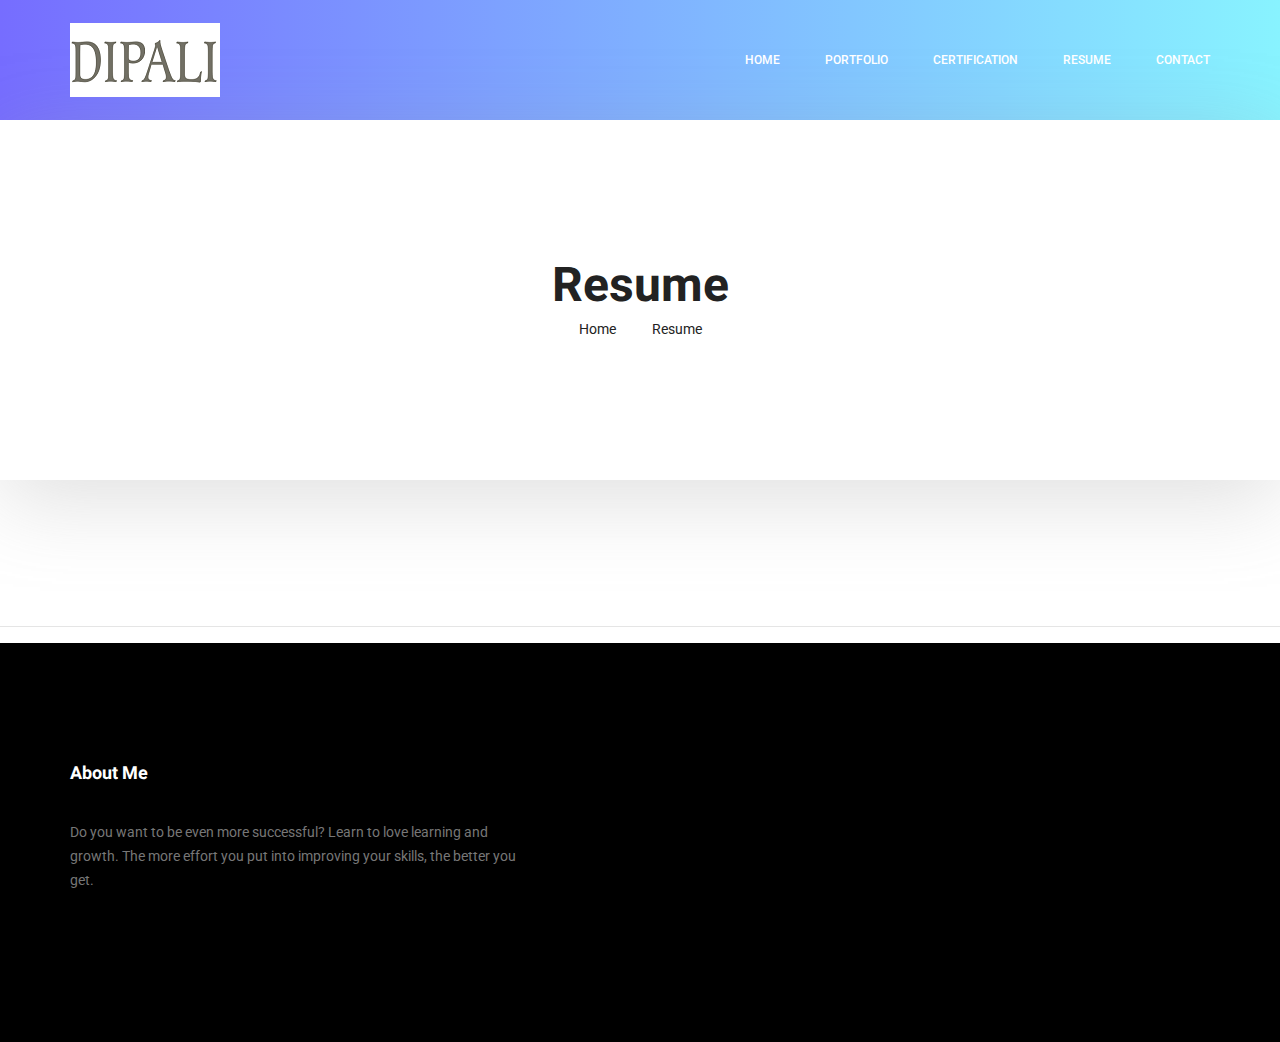
==== commit a3323855: "Update resume.html" ====
--- a/resume.html
+++ b/resume.html
@@ -77,7 +77,7 @@
 	<br>
 	<br>
 	                        
-								<img src="img/z.png" alt=""><hr>
+								<img src="website.png" alt=""><hr>
 						</center>
 						
         <!--================End Home Banner Area =================-->
@@ -146,4 +146,4 @@
         <script src="js/mail-script.js"></script>
         <script src="js/theme.js"></script>
     </body>
-</html>+</html>
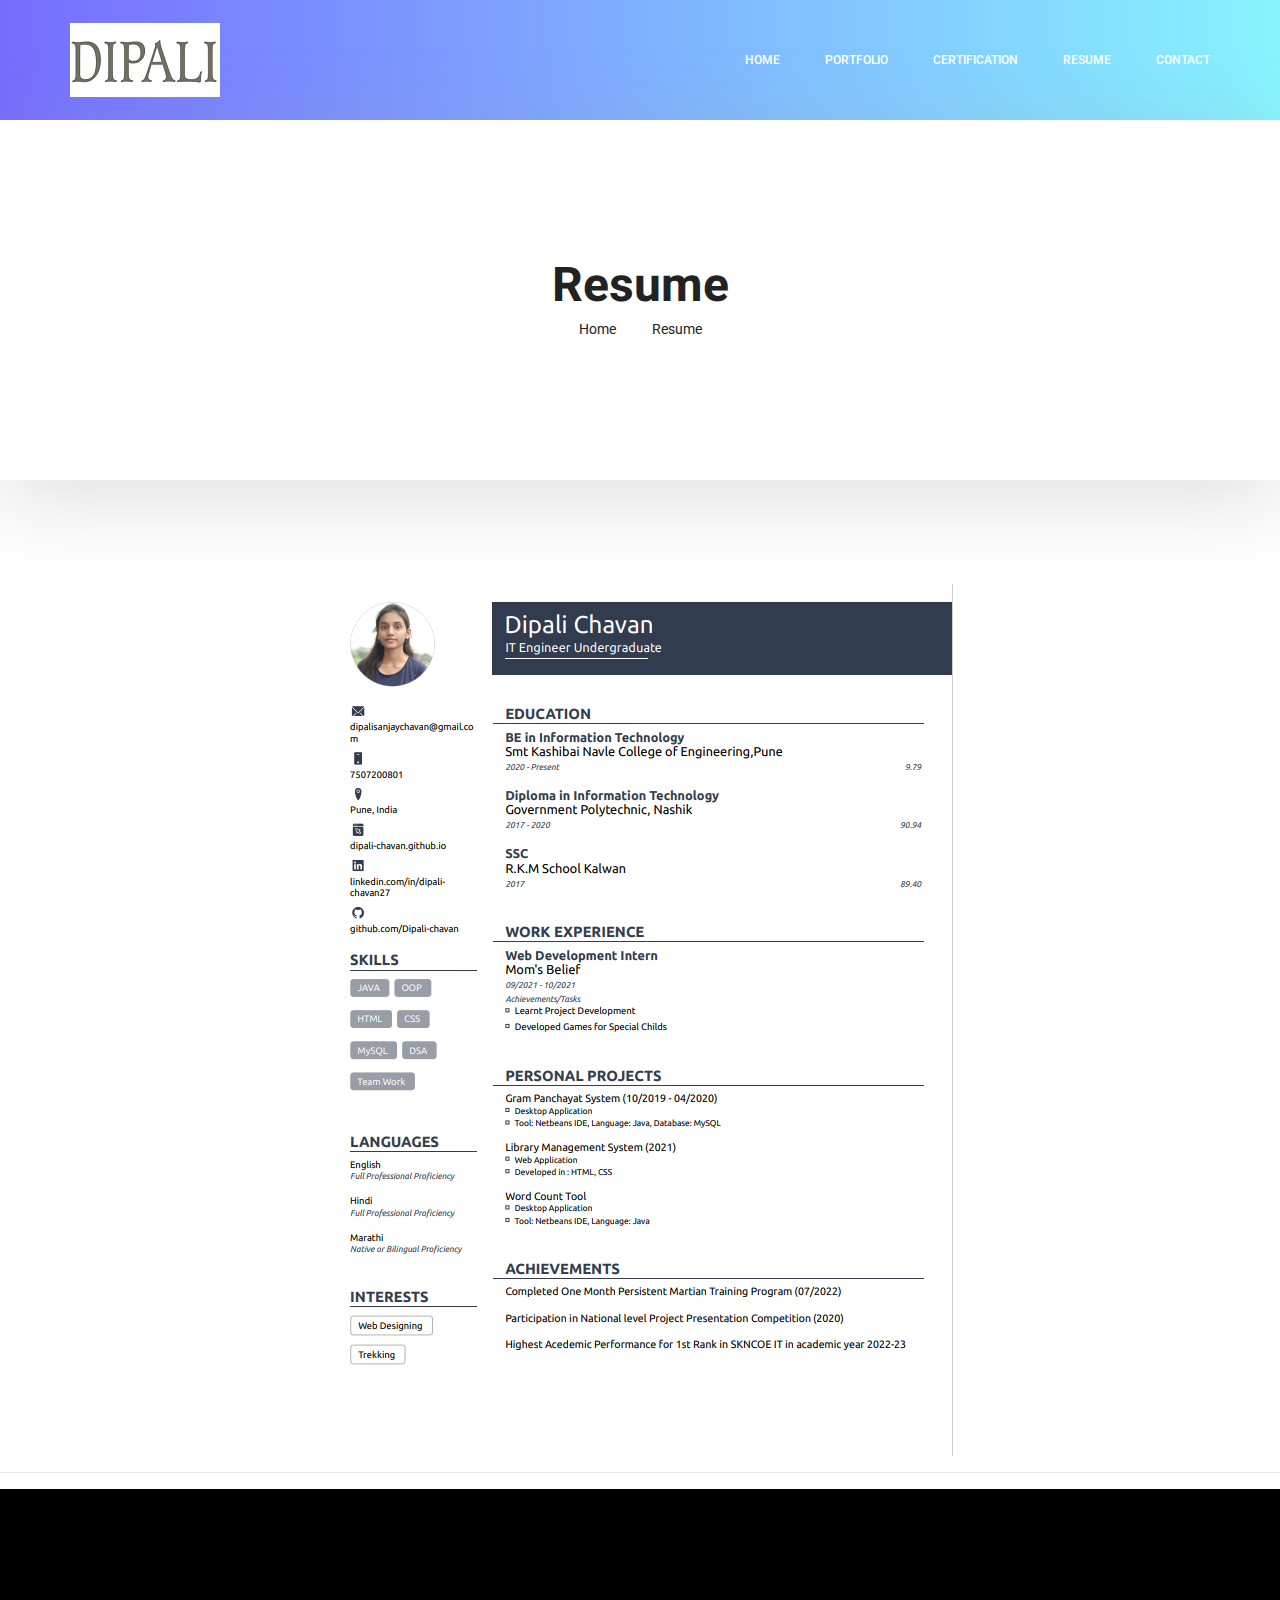
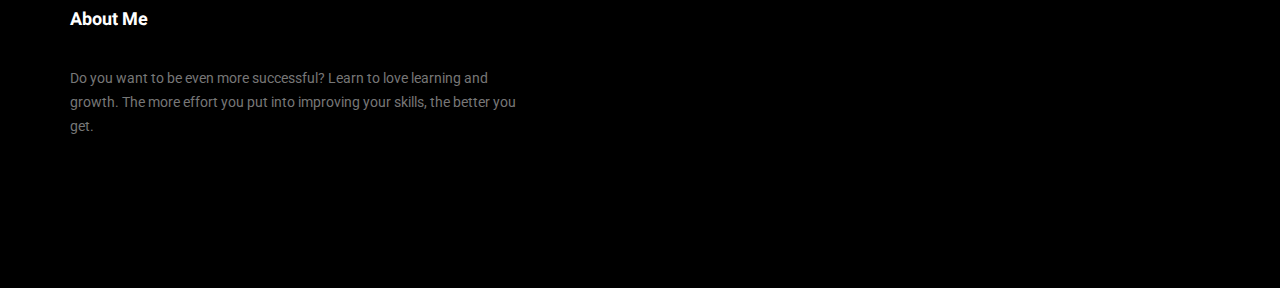
==== commit a1184b9e: "Update resume.html" ====
--- a/resume.html
+++ b/resume.html
@@ -77,7 +77,7 @@
 	<br>
 	<br>
 	                        
-								<img src="website.png" alt=""><hr>
+								<img src="img/website.png" alt=""><hr>
 						</center>
 						
         <!--================End Home Banner Area =================-->
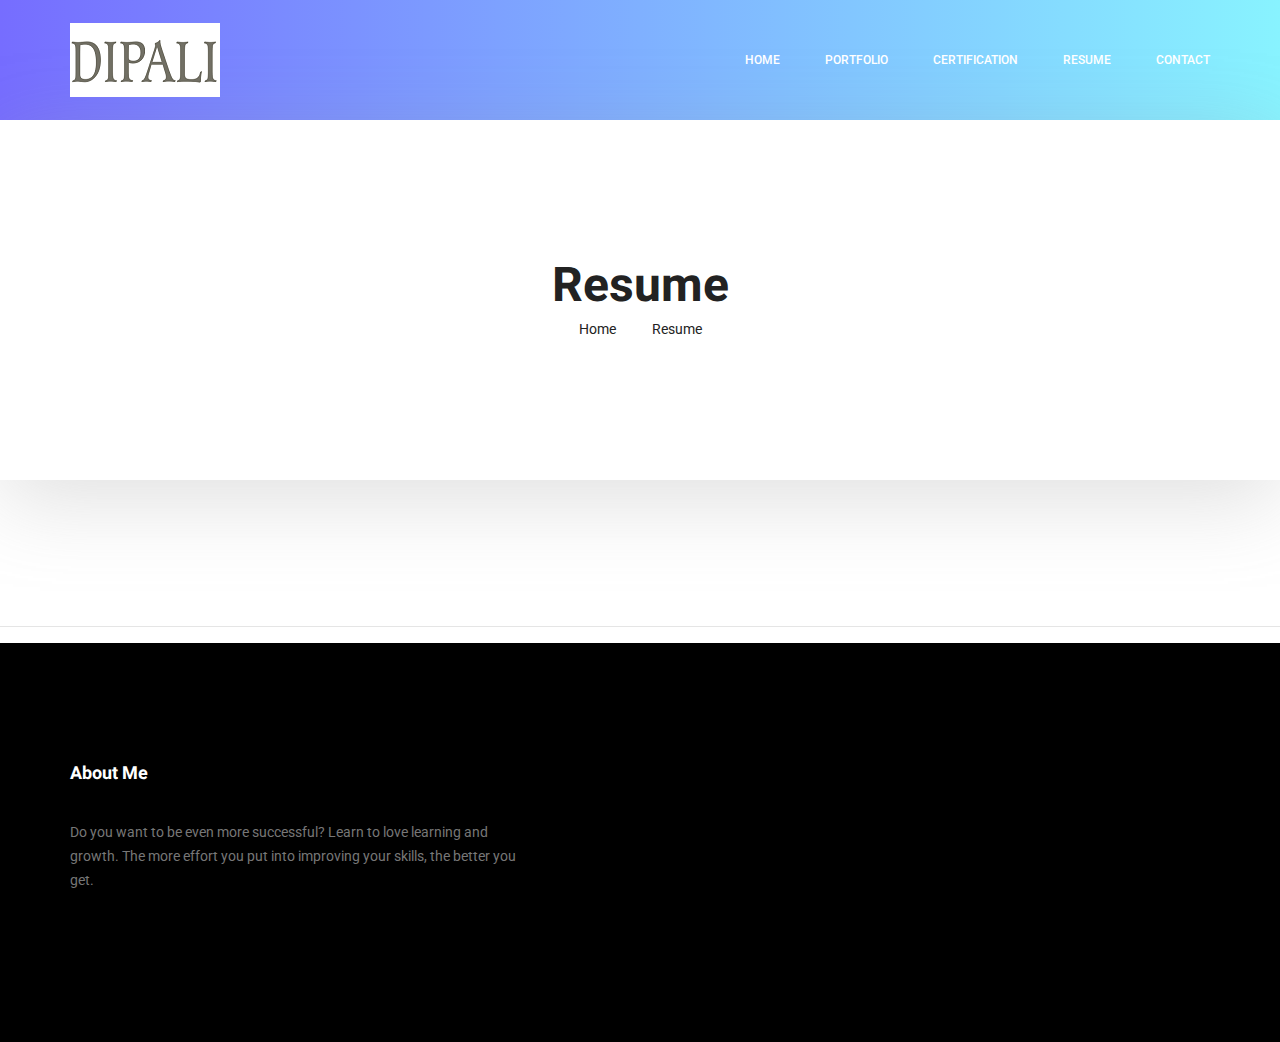
==== commit da42af0c: "Update resume.html" ====
--- a/resume.html
+++ b/resume.html
@@ -77,7 +77,7 @@
 	<br>
 	<br>
 	                        
-								<img src="img/website.png" alt=""><hr>
+								<img src="img/gallery/website.png" alt=""><hr>
 						</center>
 						
         <!--================End Home Banner Area =================-->
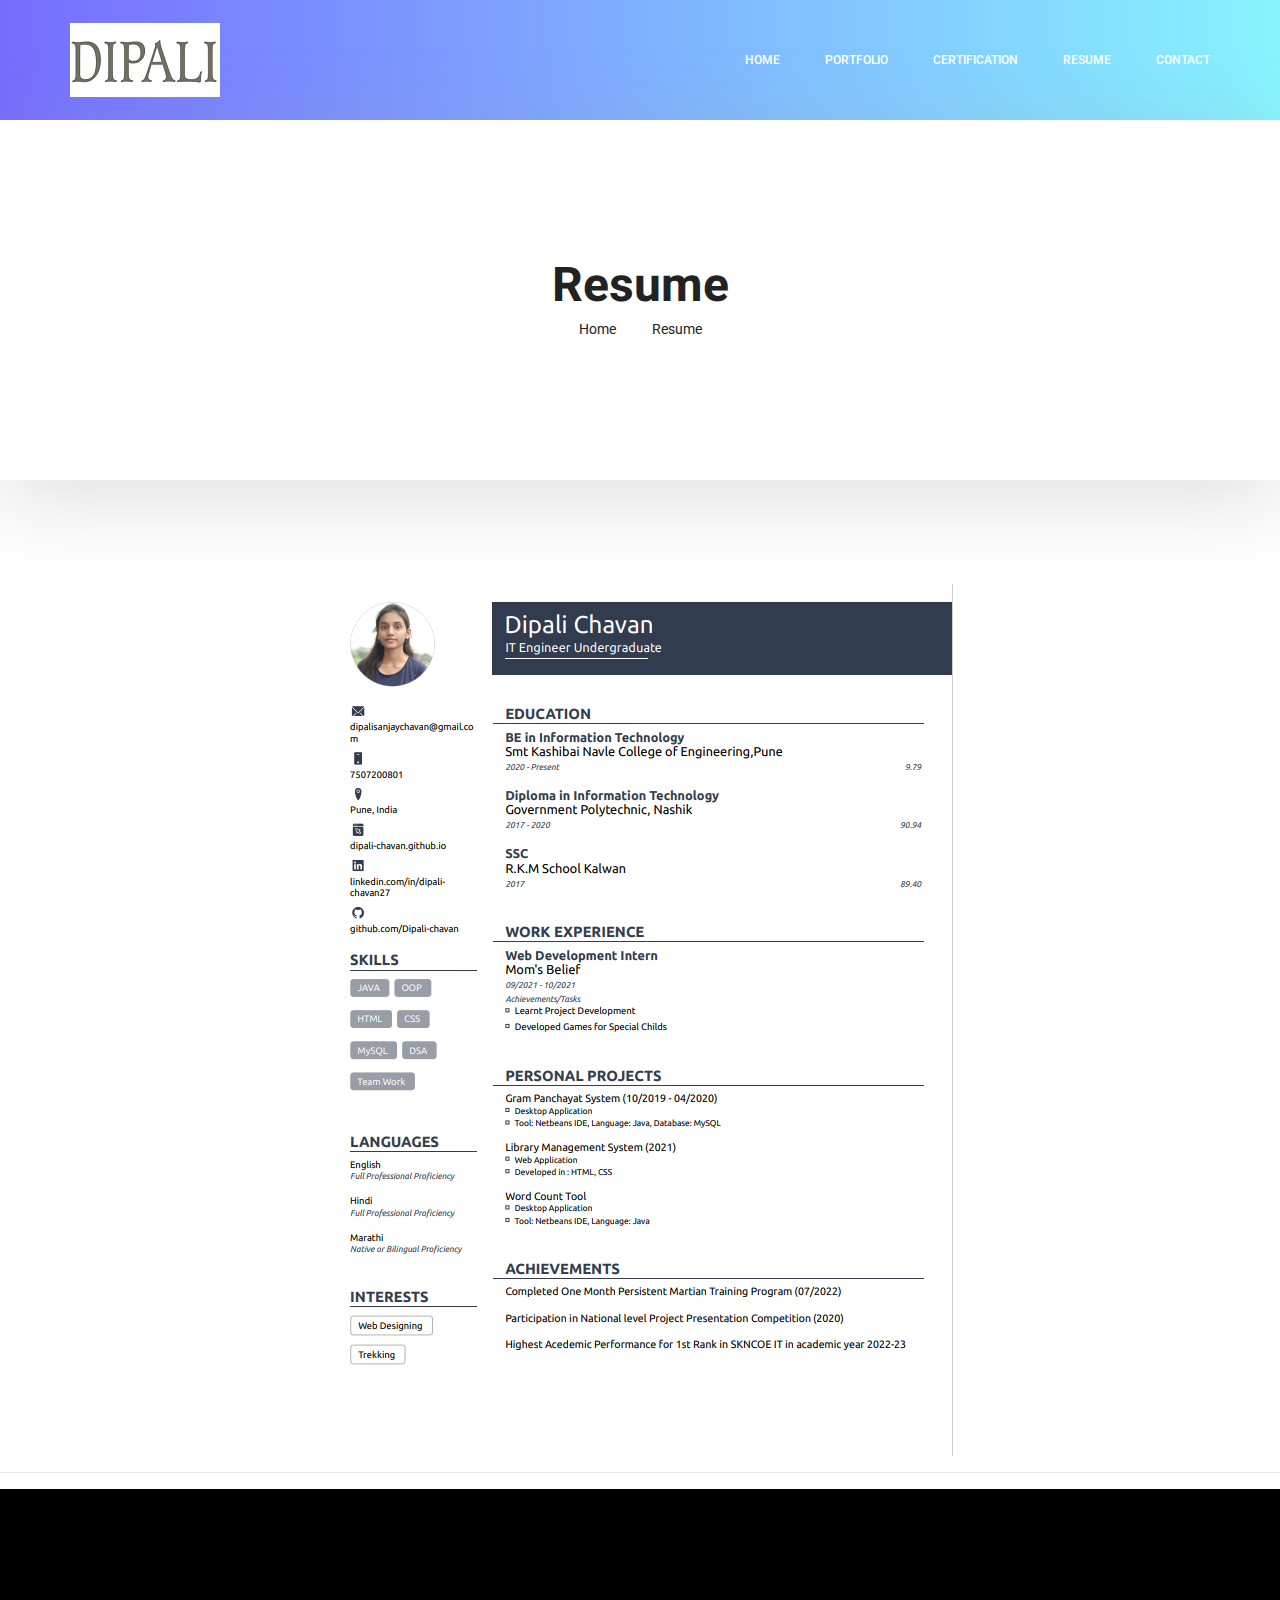
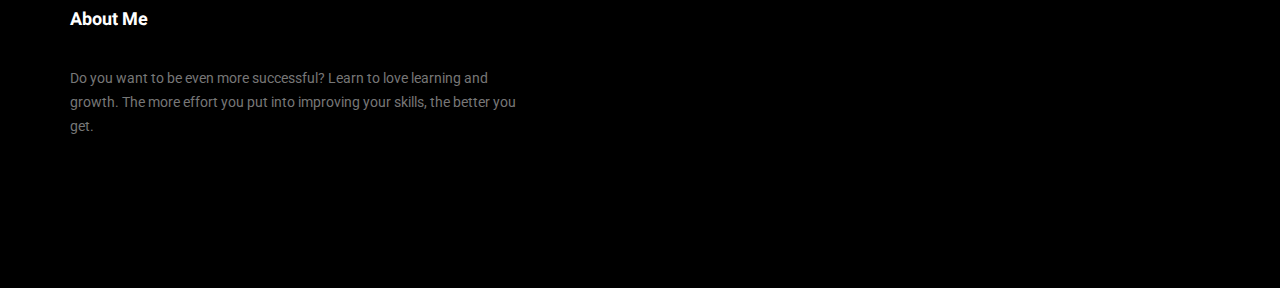
==== commit feca6636: "Update resume.html" ====
--- a/resume.html
+++ b/resume.html
@@ -77,7 +77,7 @@
 	<br>
 	<br>
 	                        
-								<img src="img/gallery/website.png" alt=""><hr>
+								<img src="website.png" alt=""><hr>
 						</center>
 						
         <!--================End Home Banner Area =================-->
